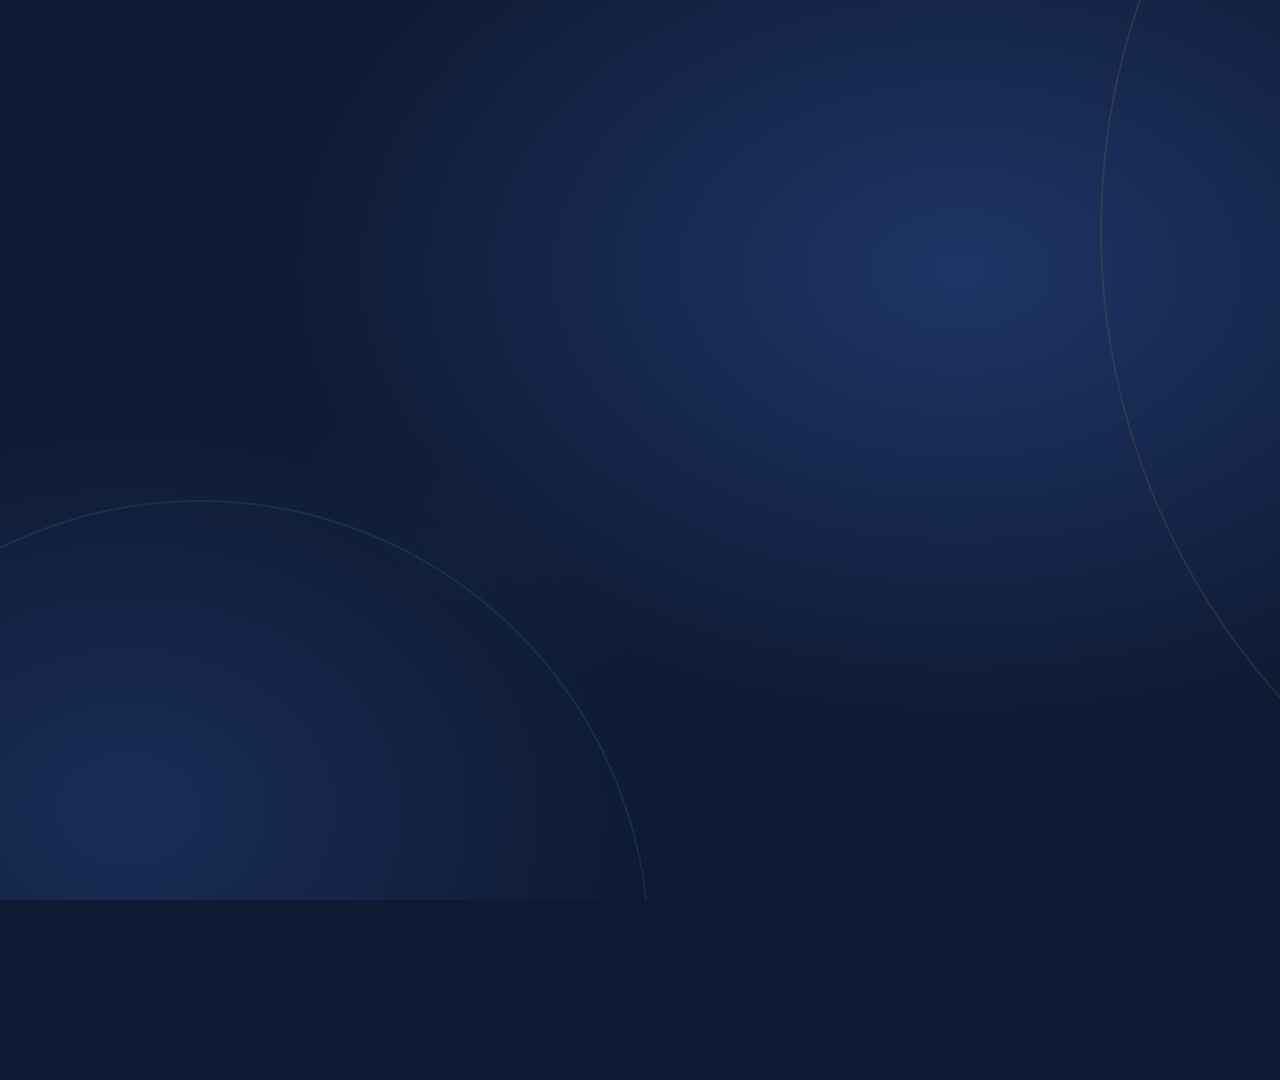
==== class-ad/ad.html @ 424519c0 "Add class operations promo motion graphic video Co-Authored-By: Claude Opus 5.5 <noreply@anthropic.c" ====
<!doctype html>
<html lang="ko">
<head>
<meta charset="utf-8">
<title>Class Ad</title>
<style>
@font-face{font-family:P;font-weight:400;src:url(node_modules/pretendard/dist/web/static/woff2/Pretendard-Regular.woff2)}
@font-face{font-family:P;font-weight:500;src:url(node_modules/pretendard/dist/web/static/woff2/Pretendard-Medium.woff2)}
@font-face{font-family:P;font-weight:700;src:url(node_modules/pretendard/dist/web/static/woff2/Pretendard-Bold.woff2)}
@font-face{font-family:P;font-weight:800;src:url(node_modules/pretendard/dist/web/static/woff2/Pretendard-ExtraBold.woff2)}
@font-face{font-family:P;font-weight:900;src:url(node_modules/pretendard/dist/web/static/woff2/Pretendard-Black.woff2)}
:root{
  --bg:#0E1A33; --bg2:#15264A; --ink:#F7F3EA; --mute:#9FB0CF;
  --gold:#F2B544; --mint:#3DD6A8; --coral:#FF7A59; --card:#FFFFFF; --cardink:#1B2540; --line:#E5E9F2;
}
*{box-sizing:border-box;margin:0;padding:0}
html,body{width:1920px;height:1080px;overflow:hidden;background:var(--bg)}
body{font-family:P,sans-serif;color:var(--ink);letter-spacing:-0.02em}
#stage{position:absolute;inset:0;overflow:hidden;
  background:radial-gradient(1200px 800px at 75% 30%, #1E3566 0%, transparent 60%),radial-gradient(900px 700px at 10% 90%, #1A2D57 0%, transparent 60%),var(--bg)}
.abs{position:absolute}
.scene{position:absolute;inset:0;opacity:0}
.center{left:50%;top:50%;transform:translate(-50%,-50%)}
.h1{font-size:96px;font-weight:900;line-height:1.15}
.h2{font-size:64px;font-weight:800;line-height:1.2}
.sub{font-size:36px;font-weight:500;color:var(--mute)}
.gold{color:var(--gold)} .mint{color:var(--mint)} .coral{color:var(--coral)}
.chip{display:inline-block;padding:18px 34px;border-radius:999px;font-size:34px;font-weight:700;background:#22345F;color:var(--ink);border:2px solid #34508A;white-space:nowrap}
.card{background:var(--card);color:var(--cardink);border-radius:28px;box-shadow:0 30px 80px rgba(0,0,0,.35)}
.win{width:1000px;height:640px;left:820px;top:240px;overflow:hidden}
.winbar{height:64px;border-bottom:2px solid var(--line);display:flex;align-items:center;padding:0 28px;gap:12px}
.dot{width:16px;height:16px;border-radius:50%;background:#E3E7EF}
.wintitle{margin-left:18px;font-size:24px;font-weight:700;color:#7A869E}
.pane{position:absolute;left:0;right:0;top:64px;bottom:0;padding:44px 52px;opacity:0}
.label{font-size:22px;font-weight:700;color:#8792A8;margin-bottom:10px}
.field{height:72px;border:2px solid var(--line);border-radius:16px;font-size:30px;font-weight:600;display:flex;align-items:center;padding:0 24px;margin-bottom:26px}
.btn{display:inline-flex;align-items:center;justify-content:center;height:76px;padding:0 44px;border-radius:18px;background:var(--bg2);color:#fff;font-size:30px;font-weight:800}
.caret{display:inline-block;width:3px;height:34px;background:var(--coral);margin-left:4px}
.steps{left:140px;top:420px}
.step{display:flex;align-items:center;gap:26px;height:96px;font-size:46px;font-weight:800;color:#4E6290}
.step .num{width:64px;height:64px;border-radius:50%;border:3px solid #34508A;display:flex;align-items:center;justify-content:center;font-size:26px;font-weight:800}
.sechead{left:140px;top:200px}
.sechead .tag{font-size:30px;font-weight:800;color:var(--gold);letter-spacing:.1em}
.sechead .t{font-size:84px;font-weight:900;margin-top:8px}
table{border-collapse:collapse}
.tt td{width:150px;height:84px;border:2px solid var(--line);position:relative;font-size:22px;font-weight:700;color:#8792A8;text-align:center}
.blk{position:absolute;inset:6px;border-radius:12px;color:#fff;font-size:22px;font-weight:800;display:flex;align-items:center;justify-content:center}
.cal td{width:118px;height:76px;text-align:center;font-size:28px;font-weight:700;color:#3A4560;position:relative}
.cal th{font-size:22px;color:#8792A8;font-weight:700;height:44px}
.calmark{position:absolute;left:50%;top:50%;width:60px;height:60px;margin:-30px 0 0 -30px;border-radius:50%;background:var(--coral)}
.row{display:flex;align-items:center;height:92px;border-bottom:2px solid var(--line);font-size:30px;font-weight:700;gap:22px}
.avatar{width:56px;height:56px;border-radius:50%;display:flex;align-items:center;justify-content:center;color:#fff;font-size:24px;font-weight:800}
.check{width:54px;height:54px;border-radius:50%;background:var(--mint);margin-left:auto;display:flex;align-items:center;justify-content:center}
.cert{width:760px;height:500px;left:120px;top:20px;background:#FFFDF6;border:3px solid #E8D9B0;border-radius:14px;color:#2B2A26;text-align:center;padding-top:56px}
.seal{width:200px;height:200px;border-radius:50%;position:absolute}
</style>
</head>
<body>
<div id="stage">

  <!-- background drifting rings -->
  <div id="ring1" class="abs" style="width:1400px;height:1400px;border-radius:50%;border:2px solid rgba(242,181,68,.10);left:1100px;top:-500px"></div>
  <div id="ring2" class="abs" style="width:900px;height:900px;border-radius:50%;border:2px solid rgba(61,214,168,.10);left:-300px;top:500px"></div>

  <!-- S1 hook -->
  <div id="s1" class="scene">
    <div id="s1chips"></div>
    <div id="s1t1" class="abs h2" style="left:0;right:0;top:390px;text-align:center">수련 과정 운영,</div>
    <div id="s1t2" class="abs h1" style="left:0;right:0;top:490px;text-align:center">아직도 <span class="coral">따로따로</span> 관리하세요?</div>
  </div>

  <!-- S2 reveal -->
  <div id="s2" class="scene">
    <div id="s2circle" class="abs" style="width:300px;height:300px;border-radius:50%;background:var(--gold);left:810px;top:390px"></div>
    <div id="s2t1" class="abs h1" style="left:0;right:0;top:400px;text-align:center;color:var(--bg)">이제, 하나로.</div>
    <div id="s2t2" class="abs sub" style="left:0;right:0;top:540px;text-align:center;color:#2A3352;font-weight:700">과정 개설부터 수료 인증까지 한 곳에서</div>
  </div>

  <!-- S3 course -->
  <div id="s3" class="scene">
    <div class="abs sechead"><div class="tag">01 · 과정</div><div class="t">과정 운영</div></div>
    <div class="abs steps" id="s3steps"></div>
    <div id="s3win" class="abs card win">
      <div class="winbar"><div class="dot"></div><div class="dot"></div><div class="dot"></div><div class="wintitle" id="s3title">새 과정 개설</div></div>
      <!-- 개설 -->
      <div class="pane" id="p_open">
        <div class="label">과정명</div>
        <div class="field"><span id="openName"></span><span class="caret" id="openCaret"></span></div>
        <div style="display:flex;gap:26px">
          <div style="flex:1"><div class="label">기간</div><div class="field" id="openPeriod" style="opacity:0">11.03 ~ 12.22 (8주)</div></div>
          <div style="flex:1"><div class="label">정원</div><div class="field" id="openCap" style="opacity:0">24명</div></div>
        </div>
        <div class="btn" id="openBtn">과정 개설하기</div>
        <div id="openDone" class="abs" style="right:52px;bottom:52px;font-size:28px;font-weight:800;color:var(--mint);opacity:0">개설 완료</div>
      </div>
      <!-- 안내 -->
      <div class="pane" id="p_info">
        <div style="font-size:40px;font-weight:900;margin-bottom:12px">요가 지도자 과정 3기 안내</div>
        <div style="font-size:26px;color:#6B7690;line-height:1.7;margin-bottom:26px">준비물 · 장소 · 첫 수업 안내를<br>수강생 전원에게 한 번에 보내드립니다.</div>
        <div id="infoMsgs"></div>
        <div id="infoSent" class="abs" style="left:52px;bottom:48px;font-size:30px;font-weight:800;color:var(--mint)">24명에게 발송 완료</div>
      </div>
      <!-- 시간표 -->
      <div class="pane" id="p_tt">
        <table class="tt" id="ttTable"></table>
      </div>
      <!-- 강의 일정 -->
      <div class="pane" id="p_cal" style="padding-top:28px">
        <div style="font-size:34px;font-weight:900;margin-bottom:6px">11월 강의 일정</div>
        <table class="cal" id="calTable"></table>
      </div>
    </div>
  </div>

  <!-- S4 students -->
  <div id="s4" class="scene">
    <div class="abs sechead"><div class="tag">02 · 수강생</div><div class="t">수강생 관리</div></div>
    <div class="abs steps" id="s4steps"></div>
    <div id="s4win" class="abs card win">
      <div class="winbar"><div class="dot"></div><div class="dot"></div><div class="dot"></div><div class="wintitle" id="s4title">수강생</div></div>
      <div class="pane" id="p_list" style="padding-top:20px">
        <div id="rows"></div>
        <div id="attRate" class="abs" style="right:52px;bottom:40px;font-size:30px;font-weight:800;color:#6B7690">출석률 <span id="attNum" style="color:var(--mint);font-size:44px">0</span><span style="color:var(--mint);font-size:44px">%</span></div>
      </div>
      <div class="pane" id="p_cert" style="background:#F3F0E6;padding:40px">
        <div class="abs cert" id="certCard">
          <div style="font-size:24px;letter-spacing:.5em;color:#9A8550;font-weight:700">CERTIFICATE</div>
          <div style="font-size:64px;font-weight:900;margin-top:14px">수 료 증</div>
          <div style="font-size:26px;color:#6E6A5E;margin-top:26px">성명 &nbsp;<b style="color:#2B2A26;font-size:34px">김하늘</b></div>
          <div style="font-size:24px;color:#6E6A5E;margin-top:20px;line-height:1.6">위 사람은 요가 지도자 과정 3기를<br>성실히 이수하였기에 이 증서를 수여합니다.</div>
          <div style="width:180px;height:2px;background:#E8D9B0;margin:30px auto 0"></div>
        </div>
        <div id="certStamp" class="abs seal" style="left:680px;top:360px;width:170px;height:170px;border:8px solid #D9483B;color:#D9483B;display:flex;align-items:center;justify-content:center;flex-direction:column;font-weight:900">
          <div style="font-size:26px">공인</div><div style="font-size:36px">인증</div>
        </div>
      </div>
    </div>
  </div>

  <!-- S5 features -->
  <div id="s5" class="scene">
    <div class="abs" id="s5head" style="left:0;right:0;top:110px;text-align:center"><span class="h2">이래서 <span class="gold">다릅니다</span></span></div>
    <!-- feature 1 -->
    <div id="f1" class="abs" style="left:170px;top:270px;width:760px;height:680px">
      <div id="phone" class="abs" style="left:40px;top:20px;width:320px;height:620px;border-radius:48px;background:#0A1226;border:10px solid #2A3A63;overflow:hidden">
        <div id="ph1" class="abs" style="inset:0;padding:60px 22px">
          <div style="font-size:18px;color:#7F8DAE;margin-bottom:14px">문자 메시지</div>
          <div style="background:#22345F;border-radius:20px;padding:20px;font-size:21px;line-height:1.5">[요가 지도자 과정]<br>출석 체크 링크입니다.<br><span id="linkTxt" style="color:var(--gold);text-decoration:underline">class.link/y3</span></div>
        </div>
        <div id="ph2" class="abs" style="inset:0;background:#fff;color:var(--cardink);display:flex;flex-direction:column;align-items:center;justify-content:center;opacity:0">
          <div id="phCheck" style="width:120px;height:120px;border-radius:50%;background:var(--mint);display:flex;align-items:center;justify-content:center">
            <svg width="64" height="64" viewBox="0 0 24 24"><path d="M5 12.5l4.5 4.5L19 7.5" fill="none" stroke="#fff" stroke-width="3" stroke-linecap="round" stroke-linejoin="round"/></svg>
          </div>
          <div style="font-size:30px;font-weight:900;margin-top:26px">출석 완료</div>
          <div style="font-size:20px;color:#7A869E;margin-top:8px">로그인 없이 바로</div>
        </div>
        <div id="tap" class="abs" style="width:70px;height:70px;border-radius:50%;background:rgba(242,181,68,.45);left:90px;top:186px;opacity:0"></div>
      </div>
      <div class="abs" style="left:410px;top:150px;width:380px">
        <div style="font-size:30px;font-weight:800;color:var(--gold)">특징 1</div>
        <div style="font-size:58px;font-weight:900;line-height:1.2;margin-top:10px">회원가입<br>필요 없음</div>
        <div style="font-size:28px;color:var(--mute);margin-top:22px;line-height:1.5">링크 하나로<br>등록·출석 끝</div>
        <div id="noSignup" class="chip" style="margin-top:30px;position:relative;font-size:28px;padding:14px 28px">회원가입 · 앱 설치<div id="strike" class="abs" style="left:18px;top:50%;height:4px;background:var(--coral);width:0"></div></div>
      </div>
    </div>
    <!-- feature 2 -->
    <div id="f2" class="abs" style="left:1010px;top:270px;width:760px;height:680px">
      <div id="bigseal" class="abs" style="left:30px;top:90px;width:360px;height:360px">
        <svg id="sealRot" width="360" height="360" viewBox="0 0 360 360" class="abs" style="left:0;top:0">
          <defs><path id="circ" d="M180,180 m-138,0 a138,138 0 1,1 276,0 a138,138 0 1,1 -276,0"/></defs>
          <circle cx="180" cy="180" r="172" fill="#F2B544"/>
          <circle cx="180" cy="180" r="160" fill="none" stroke="#0E1A33" stroke-width="3" stroke-dasharray="4 8"/>
          <text font-family="P" font-weight="800" font-size="24" fill="#0E1A33"><textPath href="#circ" textLength="850" lengthAdjust="spacing">OFFICIALLY CERTIFIED · 공인 인증서 · OFFICIALLY CERTIFIED · 공인 인증서 ·</textPath></text>
        </svg>
        <div class="abs" style="left:70px;top:70px;width:220px;height:220px;border-radius:50%;background:#0E1A33;display:flex;flex-direction:column;align-items:center;justify-content:center">
          <div style="font-size:30px;font-weight:800;color:var(--gold)">공인</div>
          <div style="font-size:54px;font-weight:900">인증서</div>
        </div>
        <div id="shine" class="abs" style="left:0;top:0;width:360px;height:360px;border-radius:50%;overflow:hidden">
          <div id="shineBar" class="abs" style="top:-40px;width:70px;height:440px;background:linear-gradient(90deg,transparent,rgba(255,255,255,.55),transparent);transform:rotate(25deg)"></div>
        </div>
      </div>
      <div class="abs" style="left:430px;top:150px;width:340px">
        <div style="font-size:30px;font-weight:800;color:var(--gold)">특징 2</div>
        <div style="font-size:58px;font-weight:900;line-height:1.2;margin-top:10px">공식 인정되는<br>인증서</div>
        <div style="font-size:28px;color:var(--mute);margin-top:22px;line-height:1.5">수료증 · 자격증<br>바로 발급</div>
      </div>
    </div>
  </div>

  <!-- S6 CTA -->
  <div id="s6" class="scene">
    <div id="s6t0" class="abs sub" style="left:0;right:0;top:300px;text-align:center">개설 · 안내 · 시간표 · 일정 · 등록 · 출석 · 인증</div>
    <div id="s6t1" class="abs h1" style="left:0;right:0;top:380px;text-align:center">수련 과정 운영,<br><span class="gold">이제 하나로 끝내세요</span></div>
    <div id="s6btn" class="abs" style="left:50%;top:700px;transform:translateX(-50%);padding:28px 64px;border-radius:999px;background:var(--gold);color:var(--bg);font-size:40px;font-weight:900;white-space:nowrap">지금 클래스 열기 →</div>
  </div>

</div>

<script>
const $ = id => document.getElementById(id);
const clamp = (v,a=0,b=1)=>Math.max(a,Math.min(b,v));
const lin = (t,a,b)=>clamp((t-a)/(b-a));
const eOut = x=>1-Math.pow(1-x,3);
const eIO = x=>x<.5?4*x*x*x:1-Math.pow(-2*x+2,3)/2;
const eBack = x=>{const c1=1.70158,c3=c1+1;return 1+c3*Math.pow(x-1,3)+c1*Math.pow(x-1,2)};
const P = (t,a,b,f=eOut)=>f(lin(t,a,b));
const mix=(a,b,p)=>a+(b-a)*p;
function st(el,{o,x=0,y=0,s=1,r=0,b=0}={}){
  if(typeof el==='string') el=$(el);
  if(o!==undefined) el.style.opacity=o;
  el.style.transform=`translate(${x}px,${y}px) scale(${s}) rotate(${r}deg)`;
  el.style.filter=b?`blur(${b}px)`:'';
}
// scene visibility envelope
const env=(t,a,b,fi=.35,fo=.35)=>Math.min(lin(t,a,a+fi),1-lin(t,b-fo,b));

// ---------- build dynamic DOM ----------
const chipWords=['엑셀 명단','단톡방 공지','종이 출석부','수기 시간표','수료증 양식','개별 회원가입','문자 안내','일정 캘린더'];
const chipPos=[[180,150],[1400,170],[90,760],[1450,800],[760,120],[620,860],[1600,480],[120,450]];
$('s1chips').innerHTML=chipWords.map((w,i)=>`<div class="abs chip" id="c${i}" style="left:${chipPos[i][0]}px;top:${chipPos[i][1]}px">${w}</div>`).join('');

const s3Steps=['개설','안내','시간표','강의 일정'];
const s4Steps=['등록','출석','인증'];
const mkSteps=(id,arr,pre)=>$(id).innerHTML=arr.map((s,i)=>`<div class="step" id="${pre}${i}"><div class="num">${i+1}</div>${s}</div>`).join('');
mkSteps('s3steps',s3Steps,'a'); mkSteps('s4steps',s4Steps,'b');

$('infoMsgs').innerHTML=['준비물: 요가매트, 편한 복장','장소: 2층 수련실','첫 수업: 11월 3일(월) 오전 10시'].map((m,i)=>
  `<div id="im${i}" style="display:flex;align-items:center;gap:16px;font-size:28px;font-weight:700;height:64px"><div style="width:14px;height:14px;border-radius:50%;background:var(--gold)"></div>${m}</div>`).join('');

const days=['','월','화','수','목','금'];
const times=['10:00','14:00','19:00'];
const blocks={ '0-1':['아사나 기초','#5B7CFA'],'0-3':['호흡법','#3DD6A8'],'1-2':['해부학','#FF7A59'],'1-4':['명상','#F2B544'],'2-1':['티칭 실습','#9B6CF6'],'2-5':['아사나 심화','#5B7CFA'],'0-5':['철학','#3DD6A8'],'2-3':['티칭 실습','#9B6CF6']};
let tt='<tr>'+days.map(d=>`<td style="height:60px;color:#3A4560">${d}</td>`).join('')+'</tr>';
const blkIds=[];
times.forEach((tm,r)=>{tt+='<tr>';days.forEach((d,c)=>{
  if(c===0){tt+=`<td>${tm}</td>`;return;}
  const k=`${r}-${c}`; if(blocks[k]){blkIds.push(`bk${k}`);tt+=`<td><div class="blk" id="bk${k}" style="background:${blocks[k][1]}">${blocks[k][0]}</div></td>`}else tt+='<td></td>';
});tt+='</tr>'});
$('ttTable').innerHTML=tt;

// November 2026 starts on Sunday
let cal='<tr>'+['일','월','화','수','목','금','토'].map(d=>`<th>${d}</th>`).join('')+'</tr>';
const lectureDays=[3,5,10,12,17,19,24,26];
for(let w=0;w<5;w++){cal+='<tr>';for(let d=0;d<7;d++){const n=w*7+d+1;
  if(n>30){cal+='<td></td>';continue;}
  const L=lectureDays.indexOf(n);
  cal+=`<td>${L>=0?`<div class="calmark" id="cm${L}"></div>`:''}<span style="position:relative" id="cn${n}">${n}</span></td>`}cal+='</tr>'}
$('calTable').innerHTML=cal;

const people=[['김하늘','#5B7CFA'],['이서준','#FF7A59'],['박지우','#3DD6A8'],['최민서','#9B6CF6'],['정예린','#F2B544']];
$('rows').innerHTML=people.map((p,i)=>`<div class="row" id="rw${i}"><div class="avatar" style="background:${p[1]}">${p[0][0]}</div>${p[0]}<span style="font-size:22px;color:#8792A8;font-weight:600">요가 지도자 3기</span>
  <div class="check" id="ck${i}"><svg width="30" height="30" viewBox="0 0 24 24"><path d="M5 12.5l4.5 4.5L19 7.5" fill="none" stroke="#fff" stroke-width="3.2" stroke-linecap="round" stroke-linejoin="round"/></svg></div></div>`).join('');

// ---------- timeline ----------
const T={s1:[0,3.8],s2:[3.6,6.6],s3:[6.4,15.4],s4:[15.2,23.2],s5:[23,29.2],s6:[29,34]};
const DURATION=34;

function stepList(t,pre,n,starts){
  for(let i=0;i<n;i++){
    const el=$(pre+i);
    const appear=P(t,starts[0]-0.6+i*0.12,starts[0]-0.2+i*0.12);
    const active=t>=starts[i]&&(i===n-1||t<starts[i+1]);
    const done=t>=(starts[i+1]??1e9);
    st(el,{o:appear,x:mix(-40,0,appear)});
    el.style.color=active?'#F7F3EA':done?'#8DA0C8':'#4E6290';
    const num=el.firstChild;
    num.style.background=active?'var(--gold)':done?'#34508A':'transparent';
    num.style.borderColor=active?'var(--gold)':'#34508A';
    num.style.color=active?'#0E1A33':'inherit';
    el.style.transform+=` scale(${active?1.04:1})`;
  }
}
function pane(t,id,a,b){const o=env(t,a,b,.3,.3);st(id,{o,y:mix(30,0,eOut(lin(t,a,a+.4)))});return o}

function render(t){
  // bg
  st('ring1',{x:Math.sin(t*.3)*40,y:Math.cos(t*.25)*30,r:t*3});
  st('ring2',{x:Math.cos(t*.2)*50,y:Math.sin(t*.3)*30});

  // ---- S1
  let o=env(t,...T.s1,.2,.3); $('s1').style.opacity=o;
  if(o>0){
    const suck=P(t,3.0,3.6,eIO);
    chipWords.forEach((w,i)=>{
      const a=P(t,.1+i*.09,.6+i*.09,eBack);
      const [cx,cy]=chipPos[i];
      const jx=Math.sin(t*2.2+i)*14, jy=Math.cos(t*1.8+i*2)*12;
      st('c'+i,{o:a*(1-suck)*.95,x:jx+(960-cx-120)*suck,y:jy+(540-cy-30)*suck,s:mix(.6,1,a)*(1-suck*.7),r:Math.sin(t+i)*6});
    });
    const a1=P(t,.5,1.1),a2=P(t,1.0,1.6,eBack);
    st('s1t1',{o:a1*(1-suck),y:mix(40,0,a1)});
    st('s1t2',{o:clamp(a2)*(1-suck),y:mix(50,0,a2),s:1-suck*.2});
  }
  // ---- S2
  o=env(t,...T.s2,.1,.3); $('s2').style.opacity=o;
  if(o>0){
    const g=P(t,3.6,4.4,eIO);
    st('s2circle',{s:mix(.05,9,g)});
    const a1=P(t,4.2,4.8,eBack),a2=P(t,4.8,5.4);
    st('s2t1',{o:clamp(a1),s:mix(.8,1,a1)});
    st('s2t2',{o:a2,y:mix(30,0,a2)});
  }
  // stage bg flip to gold during s2
  // ---- S3
  o=env(t,...T.s3); $('s3').style.opacity=o;
  if(o>0){
    const S=[7.0,9.2,11.2,13.2];
    stepList(t,'a',4,S);
    const w=P(t,6.5,7.1,eBack); st('s3win',{o:clamp(w),y:mix(80,0,w),s:mix(.94,1,w)});
    $('s3title').textContent=['새 과정 개설','과정 안내','주간 시간표','강의 일정'][t<S[1]?0:t<S[2]?1:t<S[3]?2:3];
    // 개설
    if(pane(t,'p_open',6.8,S[1])>0){
      const name='요가 지도자 과정 3기'; const k=Math.floor(name.length*lin(t,7.1,8.0));
      $('openName').textContent=name.slice(0,k);
      $('openCaret').style.opacity=(Math.floor(t*3)%2||t<8)?1:0;
      st('openPeriod',{o:P(t,8.0,8.3),x:mix(-20,0,P(t,8.0,8.3))});
      st('openCap',{o:P(t,8.15,8.45),x:mix(-20,0,P(t,8.15,8.45))});
      const press=lin(t,8.55,8.65)-lin(t,8.65,8.8);
      st('openBtn',{s:1-press*.08});
      $('openBtn').style.background=t>8.6?'var(--mint)':'var(--bg2)';
      const d=P(t,8.7,9.0,eBack); st('openDone',{o:clamp(d),s:mix(.6,1,d)});
    }
    // 안내
    if(pane(t,'p_info',S[1],S[2])>0){
      for(let i=0;i<3;i++){const a=P(t,S[1]+.3+i*.2,S[1]+.6+i*.2);st('im'+i,{o:a,x:mix(-30,0,a)});}
      const s=P(t,S[1]+1.1,S[1]+1.4,eBack); st('infoSent',{o:clamp(s),y:mix(20,0,s)});
    }
    // 시간표
    if(pane(t,'p_tt',S[2],S[3])>0){
      blkIds.forEach((id,i)=>{const a=P(t,S[2]+.25+i*.12,S[2]+.55+i*.12,eBack);st(id,{o:clamp(a),s:mix(.3,1,a)})});
    }
    // 강의 일정
    if(pane(t,'p_cal',S[3],T.s3[1])>0){
      lectureDays.forEach((n,i)=>{const a=P(t,S[3]+.25+i*.13,S[3]+.55+i*.13,eBack);st('cm'+i,{o:clamp(a),s:mix(.2,1,a)});$('cn'+n).style.color=a>.5?'#fff':'#3A4560'});
    }
  }
  // ---- S4
  o=env(t,...T.s4); $('s4').style.opacity=o;
  if(o>0){
    const S=[15.8,18.4,20.8];
    stepList(t,'b',3,S);
    const w=P(t,15.3,15.9,eBack); st('s4win',{o:clamp(w),y:mix(80,0,w),s:mix(.94,1,w)});
    $('s4title').textContent=t<S[1]?'수강생 등록':t<S[2]?'출석 체크':'수료 인증';
    if(pane(t,'p_list',15.6,S[2])>0){
      people.forEach((p,i)=>{
        const a=P(t,S[0]+.2+i*.3,S[0]+.6+i*.3,eBack); st('rw'+i,{o:clamp(a),x:mix(60,0,a)});
        const c=P(t,S[1]+.2+i*.3,S[1]+.5+i*.3,eBack); st('ck'+i,{o:clamp(c),s:mix(0,1,c)});
      });
      const r=P(t,S[1],S[1]+1.8); $('attNum').textContent=Math.round(100*r);
      st('attRate',{o:P(t,S[1],S[1]+.3)});
    }
    if(pane(t,'p_cert',S[2],T.s4[1])>0){
      const c=P(t,S[2]+.1,S[2]+.7,eBack); st('certCard',{o:clamp(c),y:mix(200,0,c),r:mix(-4,0,c)});
      const s=lin(t,S[2]+.9,S[2]+1.15);
      st('certStamp',{o:s>0?1:0,s:mix(2.4,1,eOut(s)),r:-14});
    }
  }
  // ---- S5
  o=env(t,...T.s5); $('s5').style.opacity=o;
  if(o>0){
    const h=P(t,23.1,23.6); st('s5head',{o:h,y:mix(-30,0,h)});
    const f1=P(t,23.4,24.0,eBack); st('f1',{o:clamp(f1),y:mix(60,0,f1)});
    const tap=lin(t,24.6,25.1); st('tap',{o:tap>0&&tap<1?1-tap:0,s:mix(.4,1.6,tap)});
    st('ph2',{o:P(t,25.0,25.3)}); const ck=P(t,25.2,25.6,eBack); st('phCheck',{s:mix(0,1,ck)});
    $('strike').style.width=(P(t,25.5,25.9)*92)+'%';
    const f2=P(t,26.0,26.6,eBack); st('f2',{o:clamp(f2),y:mix(60,0,f2)});
    const sl=P(t,26.2,27.0,eBack); st('bigseal',{s:mix(.3,1,sl),r:mix(-90,0,sl)});
    st('sealRot',{r:t*12});
    $('shineBar').style.left=mix(-120,420,lin(t,27.2,28.0))+'px';
  }
  // ---- S6
  o=env(t,T.s6[0],T.s6[1]+1,.4,.1); $('s6').style.opacity=o;
  if(o>0){
    const a0=P(t,29.3,29.9), a1=P(t,29.6,30.3,eBack), a2=P(t,30.4,31.0,eBack);
    st('s6t0',{o:a0,y:mix(20,0,a0)});
    st('s6t1',{o:clamp(a1),s:mix(.9,1,a1)});
    const pulse=t>31?1+Math.sin((t-31)*4)*.025:1;
    st('s6btn',{o:clamp(a2),y:mix(40,0,a2),s:mix(.8,1,a2)*pulse,x:-0});
    $('s6btn').style.transform='translateX(-50%) '+$('s6btn').style.transform;
  }
}
window.render=render; window.DURATION=DURATION;
document.fonts.ready.then(()=>{window.READY=true});
render(0);
</script>
</body>
</html>
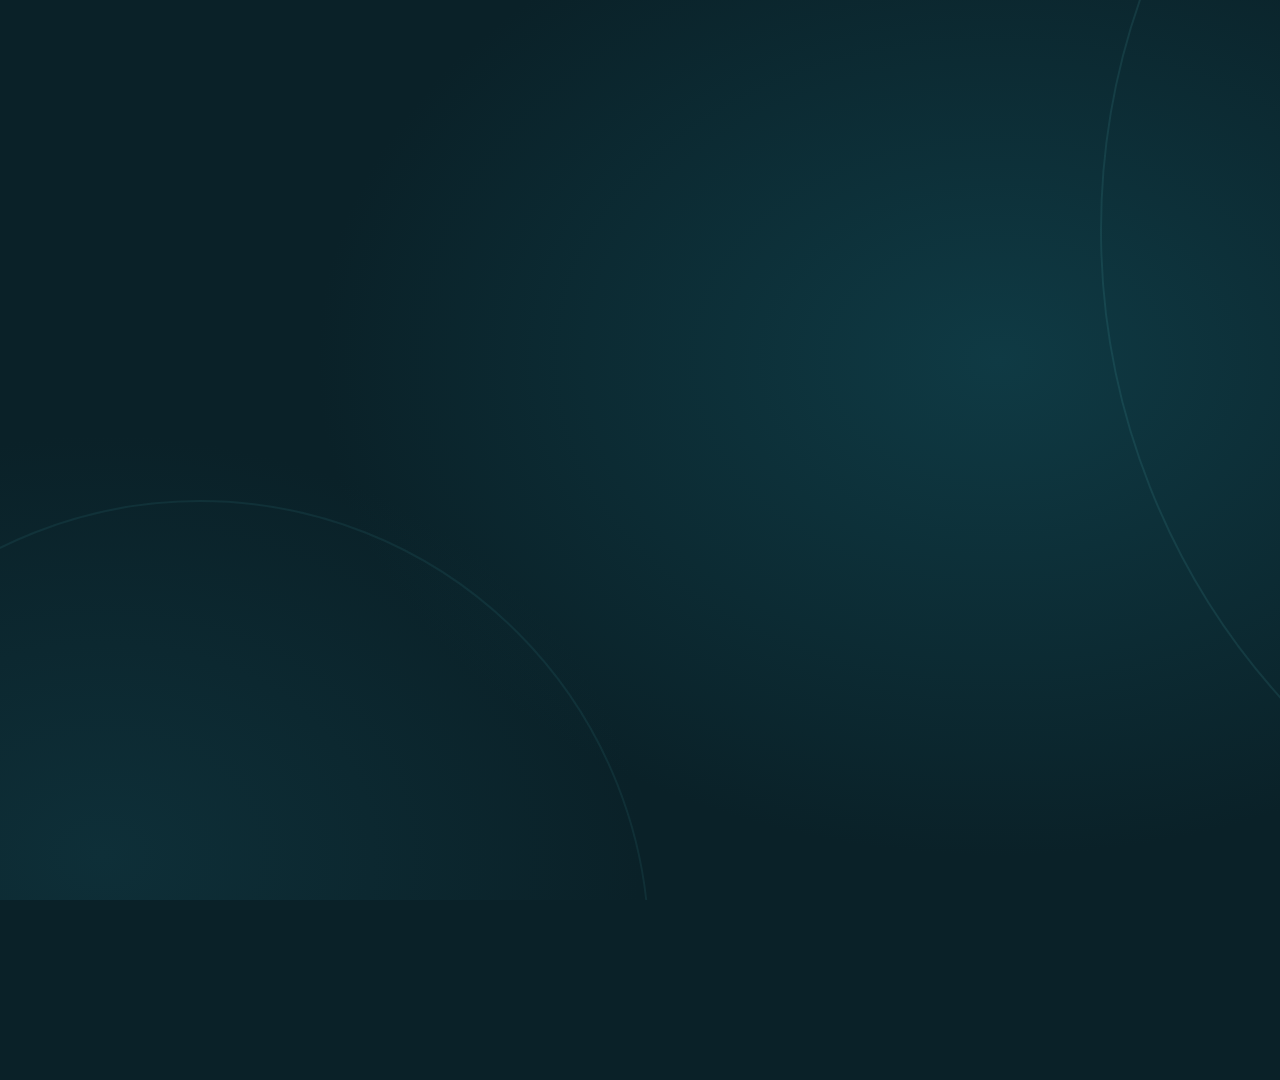
==== commit e13954f8: "Rework promo video around the Lineup Nine app and 사당수련원 content Co-Authored-By: Claude Opus 5.5 <nor" ====
--- a/class-ad/ad.html
+++ b/class-ad/ad.html
@@ -2,7 +2,7 @@
 <html lang="ko">
 <head>
 <meta charset="utf-8">
-<title>Class Ad</title>
+<title>Lineup Nine Ad</title>
 <style>
 @font-face{font-family:P;font-weight:400;src:url(node_modules/pretendard/dist/web/static/woff2/Pretendard-Regular.woff2)}
 @font-face{font-family:P;font-weight:500;src:url(node_modules/pretendard/dist/web/static/woff2/Pretendard-Medium.woff2)}
@@ -10,57 +10,70 @@
 @font-face{font-family:P;font-weight:800;src:url(node_modules/pretendard/dist/web/static/woff2/Pretendard-ExtraBold.woff2)}
 @font-face{font-family:P;font-weight:900;src:url(node_modules/pretendard/dist/web/static/woff2/Pretendard-Black.woff2)}
 :root{
-  --bg:#0E1A33; --bg2:#15264A; --ink:#F7F3EA; --mute:#9FB0CF;
-  --gold:#F2B544; --mint:#3DD6A8; --coral:#FF7A59; --card:#FFFFFF; --cardink:#1B2540; --line:#E5E9F2;
+  /* Lineup Nine brand teal sampled from the app recording */
+  --bg:#0A2128; --ink:#F4FAFA; --mute:#93B4BA;
+  --teal:#22B0B7; --teal2:#5FD3D8; --coral:#FF6B5B; --red:#D9483B;
+  --app:#F9F9F9; --appink:#1E2328; --appmute:#7C858C; --line:#E7EAEC;
 }
 *{box-sizing:border-box;margin:0;padding:0}
 html,body{width:1920px;height:1080px;overflow:hidden;background:var(--bg)}
 body{font-family:P,sans-serif;color:var(--ink);letter-spacing:-0.02em}
 #stage{position:absolute;inset:0;overflow:hidden;
-  background:radial-gradient(1200px 800px at 75% 30%, #1E3566 0%, transparent 60%),radial-gradient(900px 700px at 10% 90%, #1A2D57 0%, transparent 60%),var(--bg)}
+  background:radial-gradient(1100px 800px at 78% 40%, #0F3A44 0%, transparent 62%),radial-gradient(900px 700px at 8% 95%, #0E2F38 0%, transparent 60%),var(--bg)}
 .abs{position:absolute}
 .scene{position:absolute;inset:0;opacity:0}
-.center{left:50%;top:50%;transform:translate(-50%,-50%)}
 .h1{font-size:96px;font-weight:900;line-height:1.15}
 .h2{font-size:64px;font-weight:800;line-height:1.2}
 .sub{font-size:36px;font-weight:500;color:var(--mute)}
-.gold{color:var(--gold)} .mint{color:var(--mint)} .coral{color:var(--coral)}
-.chip{display:inline-block;padding:18px 34px;border-radius:999px;font-size:34px;font-weight:700;background:#22345F;color:var(--ink);border:2px solid #34508A;white-space:nowrap}
-.card{background:var(--card);color:var(--cardink);border-radius:28px;box-shadow:0 30px 80px rgba(0,0,0,.35)}
-.win{width:1000px;height:640px;left:820px;top:240px;overflow:hidden}
-.winbar{height:64px;border-bottom:2px solid var(--line);display:flex;align-items:center;padding:0 28px;gap:12px}
-.dot{width:16px;height:16px;border-radius:50%;background:#E3E7EF}
-.wintitle{margin-left:18px;font-size:24px;font-weight:700;color:#7A869E}
-.pane{position:absolute;left:0;right:0;top:64px;bottom:0;padding:44px 52px;opacity:0}
-.label{font-size:22px;font-weight:700;color:#8792A8;margin-bottom:10px}
-.field{height:72px;border:2px solid var(--line);border-radius:16px;font-size:30px;font-weight:600;display:flex;align-items:center;padding:0 24px;margin-bottom:26px}
-.btn{display:inline-flex;align-items:center;justify-content:center;height:76px;padding:0 44px;border-radius:18px;background:var(--bg2);color:#fff;font-size:30px;font-weight:800}
-.caret{display:inline-block;width:3px;height:34px;background:var(--coral);margin-left:4px}
-.steps{left:140px;top:420px}
-.step{display:flex;align-items:center;gap:26px;height:96px;font-size:46px;font-weight:800;color:#4E6290}
-.step .num{width:64px;height:64px;border-radius:50%;border:3px solid #34508A;display:flex;align-items:center;justify-content:center;font-size:26px;font-weight:800}
-.sechead{left:140px;top:200px}
-.sechead .tag{font-size:30px;font-weight:800;color:var(--gold);letter-spacing:.1em}
+.teal{color:var(--teal2)} .coral{color:var(--coral)}
+.chip{display:inline-block;padding:18px 34px;border-radius:999px;font-size:34px;font-weight:700;background:#123742;color:var(--ink);border:2px solid #22505C;white-space:nowrap}
+
+/* left column */
+.sechead{left:150px;top:170px}
+.sechead .tag{font-size:30px;font-weight:800;color:var(--teal2);letter-spacing:.1em}
 .sechead .t{font-size:84px;font-weight:900;margin-top:8px}
-table{border-collapse:collapse}
-.tt td{width:150px;height:84px;border:2px solid var(--line);position:relative;font-size:22px;font-weight:700;color:#8792A8;text-align:center}
-.blk{position:absolute;inset:6px;border-radius:12px;color:#fff;font-size:22px;font-weight:800;display:flex;align-items:center;justify-content:center}
-.cal td{width:118px;height:76px;text-align:center;font-size:28px;font-weight:700;color:#3A4560;position:relative}
-.cal th{font-size:22px;color:#8792A8;font-weight:700;height:44px}
-.calmark{position:absolute;left:50%;top:50%;width:60px;height:60px;margin:-30px 0 0 -30px;border-radius:50%;background:var(--coral)}
-.row{display:flex;align-items:center;height:92px;border-bottom:2px solid var(--line);font-size:30px;font-weight:700;gap:22px}
-.avatar{width:56px;height:56px;border-radius:50%;display:flex;align-items:center;justify-content:center;color:#fff;font-size:24px;font-weight:800}
-.check{width:54px;height:54px;border-radius:50%;background:var(--mint);margin-left:auto;display:flex;align-items:center;justify-content:center}
-.cert{width:760px;height:500px;left:120px;top:20px;background:#FFFDF6;border:3px solid #E8D9B0;border-radius:14px;color:#2B2A26;text-align:center;padding-top:56px}
-.seal{width:200px;height:200px;border-radius:50%;position:absolute}
+.steps{left:150px;top:400px}
+.step{display:flex;align-items:center;gap:26px;height:96px;font-size:46px;font-weight:800;color:#3F6670}
+.step .num{width:64px;height:64px;border-radius:50%;border:3px solid #22505C;display:flex;align-items:center;justify-content:center;font-size:26px;font-weight:800}
+.cap{left:150px;top:820px;width:820px;font-size:36px;font-weight:600;color:var(--mute);line-height:1.45}
+.cap b{color:var(--ink);font-weight:800}
+
+/* phone */
+#phone{left:1250px;top:60px;width:460px;height:960px;border-radius:64px;background:#05141A;border:12px solid #1D3D46;box-shadow:0 40px 100px rgba(0,0,0,.5);opacity:0}
+#screen{position:absolute;inset:0;border-radius:52px;overflow:hidden;background:var(--app);color:var(--appink)}
+.sbar{position:absolute;left:0;right:0;top:0;height:44px;background:#fff;display:flex;align-items:center;justify-content:space-between;padding:0 34px;font-size:17px;font-weight:700}
+.ahead{position:absolute;left:0;right:0;top:44px;height:62px;background:#fff;border-bottom:1px solid var(--line);display:flex;align-items:center;justify-content:center;font-size:21px;font-weight:700}
+.ahead .back{position:absolute;left:24px;color:var(--teal);font-size:26px}
+.tabbar{position:absolute;left:0;right:0;bottom:0;height:84px;background:#fff;border-top:1px solid var(--line);display:flex;justify-content:space-around;align-items:center;padding-bottom:10px;font-size:14px;color:var(--appmute)}
+.tabbar div{text-align:center}
+.tabbar .on{color:var(--teal)}
+.content{position:absolute;left:0;right:0;top:106px;bottom:84px;overflow:hidden}
+.pane{position:absolute;inset:0;opacity:0}
+.heart{font-size:16px;color:var(--teal);font-weight:700}
+.ttl{font-size:30px;font-weight:800;margin:6px 0 16px}
+ul.b{padding-left:24px;font-size:20px;line-height:1.75;color:#2A3036}
+.tbtn{height:52px;border-radius:10px;display:flex;align-items:center;justify-content:center;font-size:19px;font-weight:700}
+.ico{width:44px;height:44px;border-radius:50%;background:#E3F5F6;display:flex;align-items:center;justify-content:center}
+.toast{position:absolute;left:50%;bottom:24px;transform:translateX(-50%);white-space:nowrap;background:#1E2328;color:#fff;padding:14px 24px;border-radius:999px;font-size:19px;font-weight:700;opacity:0}
+table.tt{border-collapse:collapse;width:100%;font-size:15px;text-align:center}
+.tt td,.tt th{border:1px solid #9EB3C8;height:58px;padding:2px}
+.tt th{background:#C9D9EA;height:40px;font-weight:700}
+.tt td.k{background:#DCE7F2;font-weight:700}
+.sl{background:#fff;border-radius:14px;padding:16px 20px;margin-bottom:12px;box-shadow:0 2px 10px rgba(0,0,0,.05)}
+.sl .h{font-size:23px;font-weight:800;display:flex;align-items:center;gap:10px}
+.sl .h span{font-size:14px;font-weight:700;color:#fff;background:var(--teal);border-radius:6px;padding:3px 8px}
+.sl .d{font-size:17px;color:var(--appmute);margin-top:6px;line-height:1.5}
+.lrow{padding:16px 24px;border-bottom:1px solid rgba(255,255,255,.25);color:#fff}
+.lrow .a{font-size:19px;font-weight:700}
+.lrow .s{font-size:16px;opacity:.9;margin-top:4px;display:flex;align-items:center;gap:8px}
+.badge{display:inline-block;font-size:13px;font-weight:800;border-radius:6px;padding:3px 8px}
 </style>
 </head>
 <body>
 <div id="stage">
 
-  <!-- background drifting rings -->
-  <div id="ring1" class="abs" style="width:1400px;height:1400px;border-radius:50%;border:2px solid rgba(242,181,68,.10);left:1100px;top:-500px"></div>
-  <div id="ring2" class="abs" style="width:900px;height:900px;border-radius:50%;border:2px solid rgba(61,214,168,.10);left:-300px;top:500px"></div>
+  <div id="ring1" class="abs" style="width:1400px;height:1400px;border-radius:50%;border:2px solid rgba(95,211,216,.10);left:1100px;top:-500px"></div>
+  <div id="ring2" class="abs" style="width:900px;height:900px;border-radius:50%;border:2px solid rgba(95,211,216,.08);left:-300px;top:500px"></div>
 
   <!-- S1 hook -->
   <div id="s1" class="scene">
@@ -69,119 +82,186 @@
     <div id="s1t2" class="abs h1" style="left:0;right:0;top:490px;text-align:center">아직도 <span class="coral">따로따로</span> 관리하세요?</div>
   </div>
 
-  <!-- S2 reveal -->
+  <!-- S2 brand reveal -->
   <div id="s2" class="scene">
-    <div id="s2circle" class="abs" style="width:300px;height:300px;border-radius:50%;background:var(--gold);left:810px;top:390px"></div>
-    <div id="s2t1" class="abs h1" style="left:0;right:0;top:400px;text-align:center;color:var(--bg)">이제, 하나로.</div>
-    <div id="s2t2" class="abs sub" style="left:0;right:0;top:540px;text-align:center;color:#2A3352;font-weight:700">과정 개설부터 수료 인증까지 한 곳에서</div>
-  </div>
-
-  <!-- S3 course -->
+    <div id="s2circle" class="abs" style="width:300px;height:300px;border-radius:50%;background:var(--teal);left:810px;top:390px"></div>
+    <div id="s2t1" class="abs" style="left:0;right:0;top:370px;text-align:center;font-size:130px;font-weight:900;color:#fff;letter-spacing:-0.03em">Lineup Nine<span style="color:#0A2128">*</span></div>
+    <div id="s2t2" class="abs" style="left:0;right:0;top:560px;text-align:center;font-size:42px;font-weight:700;color:#06343A">과정 개설부터 수료 인증까지, 한 곳에서</div>
+  </div>
+
+  <!-- S3 left: course -->
   <div id="s3" class="scene">
     <div class="abs sechead"><div class="tag">01 · 과정</div><div class="t">과정 운영</div></div>
     <div class="abs steps" id="s3steps"></div>
-    <div id="s3win" class="abs card win">
-      <div class="winbar"><div class="dot"></div><div class="dot"></div><div class="dot"></div><div class="wintitle" id="s3title">새 과정 개설</div></div>
-      <!-- 개설 -->
-      <div class="pane" id="p_open">
-        <div class="label">과정명</div>
-        <div class="field"><span id="openName"></span><span class="caret" id="openCaret"></span></div>
-        <div style="display:flex;gap:26px">
-          <div style="flex:1"><div class="label">기간</div><div class="field" id="openPeriod" style="opacity:0">11.03 ~ 12.22 (8주)</div></div>
-          <div style="flex:1"><div class="label">정원</div><div class="field" id="openCap" style="opacity:0">24명</div></div>
-        </div>
-        <div class="btn" id="openBtn">과정 개설하기</div>
-        <div id="openDone" class="abs" style="right:52px;bottom:52px;font-size:28px;font-weight:800;color:var(--mint);opacity:0">개설 완료</div>
-      </div>
-      <!-- 안내 -->
-      <div class="pane" id="p_info">
-        <div style="font-size:40px;font-weight:900;margin-bottom:12px">요가 지도자 과정 3기 안내</div>
-        <div style="font-size:26px;color:#6B7690;line-height:1.7;margin-bottom:26px">준비물 · 장소 · 첫 수업 안내를<br>수강생 전원에게 한 번에 보내드립니다.</div>
-        <div id="infoMsgs"></div>
-        <div id="infoSent" class="abs" style="left:52px;bottom:48px;font-size:30px;font-weight:800;color:var(--mint)">24명에게 발송 완료</div>
-      </div>
-      <!-- 시간표 -->
-      <div class="pane" id="p_tt">
-        <table class="tt" id="ttTable"></table>
-      </div>
-      <!-- 강의 일정 -->
-      <div class="pane" id="p_cal" style="padding-top:28px">
-        <div style="font-size:34px;font-weight:900;margin-bottom:6px">11월 강의 일정</div>
-        <table class="cal" id="calTable"></table>
-      </div>
-    </div>
-  </div>
-
-  <!-- S4 students -->
+    <div class="abs cap" id="cap3"></div>
+  </div>
+  <!-- S4 left: students -->
   <div id="s4" class="scene">
     <div class="abs sechead"><div class="tag">02 · 수강생</div><div class="t">수강생 관리</div></div>
     <div class="abs steps" id="s4steps"></div>
-    <div id="s4win" class="abs card win">
-      <div class="winbar"><div class="dot"></div><div class="dot"></div><div class="dot"></div><div class="wintitle" id="s4title">수강생</div></div>
-      <div class="pane" id="p_list" style="padding-top:20px">
-        <div id="rows"></div>
-        <div id="attRate" class="abs" style="right:52px;bottom:40px;font-size:30px;font-weight:800;color:#6B7690">출석률 <span id="attNum" style="color:var(--mint);font-size:44px">0</span><span style="color:var(--mint);font-size:44px">%</span></div>
+    <div class="abs cap" id="cap4"></div>
+  </div>
+
+  <!-- shared phone for S3 + S4 -->
+  <div id="phone" class="abs">
+    <div id="screen">
+      <div class="sbar"><span>09:16</span><span>LTE ▮▮▮</span></div>
+      <div class="ahead"><span class="back" id="aback">←</span><span id="atitle">국선도</span></div>
+      <div class="content">
+
+        <!-- 개설: class page -->
+        <div class="pane" id="p_class">
+          <div id="hero" class="abs" style="left:0;right:0;top:0;height:150px;background:url(assets/hero.jpg) center/cover"></div>
+          <div id="clsCard" class="abs" style="left:20px;right:20px;top:100px;display:flex;gap:18px;align-items:flex-start">
+            <div style="width:118px;height:118px;border-radius:14px;background:#fff;box-shadow:0 4px 14px rgba(0,0,0,.12);padding:12px">
+              <div style="height:8px;width:70%;background:#C7CDD3;margin:4px auto 8px;border-radius:2px"></div>
+              <div style="height:62px;background:repeating-linear-gradient(0deg,#DCE7F2 0 9px,#fff 9px 11px),#fff;border:1px solid #C9D9EA"></div>
+            </div>
+            <div style="padding-top:62px">
+              <div style="font-size:28px;font-weight:800"><span id="clsName"></span><span id="clsCaret" style="display:inline-block;width:2px;height:26px;background:var(--teal);margin-left:3px;vertical-align:-3px"></span></div>
+              <div style="font-size:17px;color:var(--appmute);margin-top:6px"><span id="clsSub">0</span> sublines <span id="clsPpl">0</span> people</div>
+              <div style="font-size:17px;color:var(--appmute)">Class* · 사당수련원</div>
+            </div>
+          </div>
+          <div class="abs" id="icons" style="left:0;right:0;top:282px;display:flex;justify-content:center;gap:16px"></div>
+          <div class="abs" style="left:24px;right:24px;top:356px">
+            <div class="tbtn" id="btnRole" style="border:1.5px solid #D5DADF;background:#fff">Explore more after get a Role</div>
+            <div class="tbtn" id="btnJoin" style="background:var(--teal);color:#fff;margin-top:14px">Join of this, ask class Master.</div>
+          </div>
+          <div class="toast" id="tOpen">✓ Class 개설 완료</div>
+        </div>
+
+        <!-- 안내 -->
+        <div class="pane" id="p_info" style="padding:22px 26px">
+          <div class="heart">♡ 0</div>
+          <div class="ttl">국선도 사당수련원</div>
+          <ul class="b" id="infoList">
+            <li>전화: 02-591-1309</li>
+            <li>주소: 서울시 관악구 사당로 307 장덕빌딩 5층</li>
+            <li>위치: 이수역 사거리(1층 올리브영)</li>
+            <li>지하철: 4호선 13번, 7호선 11번 출구</li>
+          </ul>
+          <div id="shareCard" class="abs" style="left:0;right:0;top:330px;height:96px;background:var(--teal);display:flex;align-items:center;padding:0 24px;gap:16px;color:#fff">
+            <div style="width:56px;height:56px;border-radius:50%;background:url(assets/hero.jpg) 30% center/cover;border:2px solid #fff"></div>
+            <div><div style="font-size:20px;font-weight:700">국선도 Lineup Nine *</div><div style="font-size:15px;opacity:.85">사당수련원</div></div>
+            <div id="shareIco" style="margin-left:auto;width:48px;height:48px;border-radius:50%;background:rgba(255,255,255,.2);display:flex;align-items:center;justify-content:center">
+              <svg width="24" height="24" viewBox="0 0 24 24" fill="none" stroke="#fff" stroke-width="2"><circle cx="18" cy="5" r="3"/><circle cx="6" cy="12" r="3"/><circle cx="18" cy="19" r="3"/><path d="M8.6 13.5l6.8 4M15.4 6.5l-6.8 4"/></svg>
+            </div>
+          </div>
+          <div id="shareTargets" class="abs" style="left:26px;right:26px;top:450px;display:flex;gap:12px"></div>
+          <div class="toast" id="tInfo">링크 하나로 안내 끝</div>
+        </div>
+
+        <!-- 시간표 -->
+        <div class="pane" id="p_tt" style="padding:20px 18px">
+          <div style="font-size:21px;font-weight:800;text-align:center;text-decoration:underline;text-underline-offset:5px">국선도 사당수련원 수련 시간표</div>
+          <div style="font-size:13px;text-align:right;margin:10px 0 6px;color:#555">(2026년 7월 기준)</div>
+          <table class="tt" id="ttTable"></table>
+          <div style="font-size:14px;margin-top:10px;font-weight:700">• 수련문의 : 02-591-1309</div>
+        </div>
+
+        <!-- 강의 일정: sublines -->
+        <div class="pane" id="p_curr" style="padding:18px 20px">
+          <div id="currList"></div>
+        </div>
+
+        <!-- 등록: QR -> join -->
+        <div class="pane" id="p_qr" style="padding-top:60px;text-align:center">
+          <div style="font-size:26px;font-weight:700">사당수련원</div>
+          <div id="qrBox" style="position:relative;width:220px;height:220px;margin:26px auto 18px;background:#fff;padding:14px;border-radius:12px;box-shadow:0 4px 14px rgba(0,0,0,.08)">
+            <svg id="qrSvg" width="192" height="192" viewBox="0 0 25 25" shape-rendering="crispEdges"></svg>
+            <div id="scan" class="abs" style="left:6px;right:6px;height:4px;background:var(--teal);box-shadow:0 0 16px var(--teal);top:10px;opacity:0"></div>
+          </div>
+          <div style="font-size:18px;color:var(--appmute)">국선도 QR for start mine</div>
+          <div class="toast" id="tQr" style="background:var(--teal)">회원가입 없이 바로 입장</div>
+        </div>
+        <div class="pane" id="p_join">
+          <div class="abs" style="left:0;right:0;top:0;height:130px;background:url(assets/hero.jpg) center/cover"></div>
+          <div class="abs" style="left:24px;top:146px">
+            <div style="font-size:28px;font-weight:800">국선도</div>
+            <div style="font-size:17px;color:var(--appmute);margin-top:4px">6 sublines · Class* · 사당수련원</div>
+          </div>
+          <div class="abs" style="left:24px;right:24px;top:250px">
+            <div class="tbtn" id="jBtn" style="background:var(--teal);color:#fff">Join of this, ask class Master.</div>
+          </div>
+          <div id="jTap" class="abs" style="left:180px;top:240px;width:80px;height:80px;border-radius:50%;background:rgba(34,176,183,.35);opacity:0"></div>
+          <div id="jApprove" class="abs" style="left:24px;right:24px;top:340px;background:#fff;border-radius:16px;padding:20px;box-shadow:0 6px 20px rgba(0,0,0,.1);opacity:0">
+            <div style="font-size:15px;color:var(--appmute);font-weight:700">Class Master</div>
+            <div style="font-size:21px;font-weight:800;margin-top:6px">김하늘 님의 등록 요청</div>
+            <div style="display:flex;gap:10px;margin-top:14px"><div class="tbtn" id="jOk" style="flex:1;height:46px;background:var(--teal);color:#fff;font-size:17px">승인</div><div class="tbtn" style="flex:1;height:46px;border:1.5px solid #D5DADF;font-size:17px;background:#fff">보류</div></div>
+          </div>
+          <div class="toast" id="tJoin" style="background:var(--teal)">✓ 수강생 등록 완료</div>
+        </div>
+
+        <!-- 출석: Line On -->
+        <div class="pane" id="p_lineon">
+          <div style="background:var(--teal)" id="lineList"></div>
+          <div class="abs" style="left:0;right:0;bottom:30px;text-align:center;font-size:20px;font-weight:700;color:var(--appmute)" id="attRate">출석률 <span id="attNum" style="color:var(--teal);font-size:40px;font-weight:900">0</span><span style="color:var(--teal);font-size:40px;font-weight:900">%</span></div>
+        </div>
+
+        <!-- 인증 -->
+        <div class="pane" id="p_cert" style="background:#EEF2F2">
+          <div id="certCard" class="abs" style="left:26px;right:26px;top:30px;bottom:40px;background:#FFFDF6;border:3px double #CDBA86;border-radius:8px;text-align:center;padding-top:44px;color:#2B2A26">
+            <div style="font-size:15px;letter-spacing:.45em;color:#9A8550;font-weight:700">CERTIFICATE</div>
+            <div style="font-size:50px;font-weight:900;margin-top:12px;letter-spacing:.15em">수 료 증</div>
+            <div style="font-size:18px;color:#6E6A5E;margin-top:34px">성명 &nbsp;<b style="color:#2B2A26;font-size:26px">김하늘</b></div>
+            <div style="font-size:18px;color:#6E6A5E;margin-top:8px">과정 &nbsp;<b style="color:#2B2A26">국선도 입문 과정</b></div>
+            <div style="font-size:16px;color:#6E6A5E;margin-top:26px;line-height:1.7">위 사람은 국선도 사당수련원의<br>소정 과정을 성실히 이수하였기에<br>이 증서를 수여합니다.</div>
+            <div style="font-size:18px;font-weight:800;margin-top:40px">국선도 사당수련원</div>
+          </div>
+          <div id="certStamp" class="abs" style="left:262px;top:470px;width:130px;height:130px;border-radius:50%;border:6px solid var(--red);color:var(--red);display:flex;align-items:center;justify-content:center;flex-direction:column;font-weight:900;opacity:0">
+            <div style="font-size:20px">공인</div><div style="font-size:30px">인증</div>
+          </div>
+        </div>
+
       </div>
-      <div class="pane" id="p_cert" style="background:#F3F0E6;padding:40px">
-        <div class="abs cert" id="certCard">
-          <div style="font-size:24px;letter-spacing:.5em;color:#9A8550;font-weight:700">CERTIFICATE</div>
-          <div style="font-size:64px;font-weight:900;margin-top:14px">수 료 증</div>
-          <div style="font-size:26px;color:#6E6A5E;margin-top:26px">성명 &nbsp;<b style="color:#2B2A26;font-size:34px">김하늘</b></div>
-          <div style="font-size:24px;color:#6E6A5E;margin-top:20px;line-height:1.6">위 사람은 요가 지도자 과정 3기를<br>성실히 이수하였기에 이 증서를 수여합니다.</div>
-          <div style="width:180px;height:2px;background:#E8D9B0;margin:30px auto 0"></div>
-        </div>
-        <div id="certStamp" class="abs seal" style="left:680px;top:360px;width:170px;height:170px;border:8px solid #D9483B;color:#D9483B;display:flex;align-items:center;justify-content:center;flex-direction:column;font-weight:900">
-          <div style="font-size:26px">공인</div><div style="font-size:36px">인증</div>
-        </div>
+      <div class="tabbar"><div id="tab1"><div style="font-size:22px">✓</div>Line On</div><div id="tab2"><div style="font-size:22px">▢</div>My Lineup</div></div>
+    </div>
+  </div>
+
+  <!-- S5 features -->
+  <div id="s5" class="scene">
+    <div class="abs" id="s5head" style="left:0;right:0;top:110px;text-align:center"><span class="h2">이래서 <span class="teal">다릅니다</span></span></div>
+    <div id="f1" class="abs" style="left:170px;top:270px;width:760px;height:680px">
+      <div class="abs" style="left:40px;top:20px;width:320px;height:620px;border-radius:48px;background:#05141A;border:10px solid #1D3D46;overflow:hidden">
+        <div id="ph1" class="abs" style="inset:0;background:#fff;color:var(--appink);display:flex;flex-direction:column;align-items:center;justify-content:center">
+          <div style="font-size:22px;font-weight:700">사당수련원</div>
+          <svg id="qrSvg2" width="150" height="150" viewBox="0 0 25 25" shape-rendering="crispEdges" style="margin:20px 0 12px"></svg>
+          <div style="font-size:15px;color:var(--appmute)">국선도 QR for start mine</div>
+        </div>
+        <div id="ph2" class="abs" style="inset:0;background:#fff;color:var(--appink);display:flex;flex-direction:column;align-items:center;justify-content:center;opacity:0">
+          <div id="phCheck" style="width:120px;height:120px;border-radius:50%;background:var(--teal);display:flex;align-items:center;justify-content:center">
+            <svg width="64" height="64" viewBox="0 0 24 24"><path d="M5 12.5l4.5 4.5L19 7.5" fill="none" stroke="#fff" stroke-width="3" stroke-linecap="round" stroke-linejoin="round"/></svg>
+          </div>
+          <div style="font-size:30px;font-weight:900;margin-top:26px">바로 입장</div>
+          <div style="font-size:20px;color:var(--appmute);margin-top:8px">QR · 링크 한 번이면 끝</div>
+        </div>
+      </div>
+      <div class="abs" style="left:410px;top:150px;width:380px">
+        <div style="font-size:30px;font-weight:800;color:var(--teal2)">특징 1</div>
+        <div style="font-size:58px;font-weight:900;line-height:1.2;margin-top:10px">회원가입<br>필요 없음</div>
+        <div style="font-size:28px;color:var(--mute);margin-top:22px;line-height:1.5">QR·링크 하나로<br>등록·출석 끝</div>
+        <div class="chip" style="margin-top:30px;position:relative;font-size:28px;padding:14px 28px">회원가입 · 앱 설치<div id="strike" class="abs" style="left:18px;top:50%;height:4px;background:var(--coral);width:0"></div></div>
       </div>
     </div>
-  </div>
-
-  <!-- S5 features -->
-  <div id="s5" class="scene">
-    <div class="abs" id="s5head" style="left:0;right:0;top:110px;text-align:center"><span class="h2">이래서 <span class="gold">다릅니다</span></span></div>
-    <!-- feature 1 -->
-    <div id="f1" class="abs" style="left:170px;top:270px;width:760px;height:680px">
-      <div id="phone" class="abs" style="left:40px;top:20px;width:320px;height:620px;border-radius:48px;background:#0A1226;border:10px solid #2A3A63;overflow:hidden">
-        <div id="ph1" class="abs" style="inset:0;padding:60px 22px">
-          <div style="font-size:18px;color:#7F8DAE;margin-bottom:14px">문자 메시지</div>
-          <div style="background:#22345F;border-radius:20px;padding:20px;font-size:21px;line-height:1.5">[요가 지도자 과정]<br>출석 체크 링크입니다.<br><span id="linkTxt" style="color:var(--gold);text-decoration:underline">class.link/y3</span></div>
-        </div>
-        <div id="ph2" class="abs" style="inset:0;background:#fff;color:var(--cardink);display:flex;flex-direction:column;align-items:center;justify-content:center;opacity:0">
-          <div id="phCheck" style="width:120px;height:120px;border-radius:50%;background:var(--mint);display:flex;align-items:center;justify-content:center">
-            <svg width="64" height="64" viewBox="0 0 24 24"><path d="M5 12.5l4.5 4.5L19 7.5" fill="none" stroke="#fff" stroke-width="3" stroke-linecap="round" stroke-linejoin="round"/></svg>
-          </div>
-          <div style="font-size:30px;font-weight:900;margin-top:26px">출석 완료</div>
-          <div style="font-size:20px;color:#7A869E;margin-top:8px">로그인 없이 바로</div>
-        </div>
-        <div id="tap" class="abs" style="width:70px;height:70px;border-radius:50%;background:rgba(242,181,68,.45);left:90px;top:186px;opacity:0"></div>
-      </div>
-      <div class="abs" style="left:410px;top:150px;width:380px">
-        <div style="font-size:30px;font-weight:800;color:var(--gold)">특징 1</div>
-        <div style="font-size:58px;font-weight:900;line-height:1.2;margin-top:10px">회원가입<br>필요 없음</div>
-        <div style="font-size:28px;color:var(--mute);margin-top:22px;line-height:1.5">링크 하나로<br>등록·출석 끝</div>
-        <div id="noSignup" class="chip" style="margin-top:30px;position:relative;font-size:28px;padding:14px 28px">회원가입 · 앱 설치<div id="strike" class="abs" style="left:18px;top:50%;height:4px;background:var(--coral);width:0"></div></div>
-      </div>
-    </div>
-    <!-- feature 2 -->
     <div id="f2" class="abs" style="left:1010px;top:270px;width:760px;height:680px">
       <div id="bigseal" class="abs" style="left:30px;top:90px;width:360px;height:360px">
         <svg id="sealRot" width="360" height="360" viewBox="0 0 360 360" class="abs" style="left:0;top:0">
           <defs><path id="circ" d="M180,180 m-138,0 a138,138 0 1,1 276,0 a138,138 0 1,1 -276,0"/></defs>
-          <circle cx="180" cy="180" r="172" fill="#F2B544"/>
-          <circle cx="180" cy="180" r="160" fill="none" stroke="#0E1A33" stroke-width="3" stroke-dasharray="4 8"/>
-          <text font-family="P" font-weight="800" font-size="24" fill="#0E1A33"><textPath href="#circ" textLength="850" lengthAdjust="spacing">OFFICIALLY CERTIFIED · 공인 인증서 · OFFICIALLY CERTIFIED · 공인 인증서 ·</textPath></text>
+          <circle cx="180" cy="180" r="172" fill="#22B0B7"/>
+          <circle cx="180" cy="180" r="160" fill="none" stroke="#0A2128" stroke-width="3" stroke-dasharray="4 8"/>
+          <text font-family="P" font-weight="800" font-size="24" fill="#0A2128"><textPath href="#circ" textLength="850" lengthAdjust="spacing">OFFICIALLY CERTIFIED · 공인 인증서 · OFFICIALLY CERTIFIED · 공인 인증서 ·</textPath></text>
         </svg>
-        <div class="abs" style="left:70px;top:70px;width:220px;height:220px;border-radius:50%;background:#0E1A33;display:flex;flex-direction:column;align-items:center;justify-content:center">
-          <div style="font-size:30px;font-weight:800;color:var(--gold)">공인</div>
+        <div class="abs" style="left:70px;top:70px;width:220px;height:220px;border-radius:50%;background:#0A2128;display:flex;flex-direction:column;align-items:center;justify-content:center">
+          <div style="font-size:30px;font-weight:800;color:var(--teal2)">공인</div>
           <div style="font-size:54px;font-weight:900">인증서</div>
         </div>
-        <div id="shine" class="abs" style="left:0;top:0;width:360px;height:360px;border-radius:50%;overflow:hidden">
+        <div class="abs" style="left:0;top:0;width:360px;height:360px;border-radius:50%;overflow:hidden">
           <div id="shineBar" class="abs" style="top:-40px;width:70px;height:440px;background:linear-gradient(90deg,transparent,rgba(255,255,255,.55),transparent);transform:rotate(25deg)"></div>
         </div>
       </div>
       <div class="abs" style="left:430px;top:150px;width:340px">
-        <div style="font-size:30px;font-weight:800;color:var(--gold)">특징 2</div>
+        <div style="font-size:30px;font-weight:800;color:var(--teal2)">특징 2</div>
         <div style="font-size:58px;font-weight:900;line-height:1.2;margin-top:10px">공식 인정되는<br>인증서</div>
         <div style="font-size:28px;color:var(--mute);margin-top:22px;line-height:1.5">수료증 · 자격증<br>바로 발급</div>
       </div>
@@ -190,9 +270,10 @@
 
   <!-- S6 CTA -->
   <div id="s6" class="scene">
-    <div id="s6t0" class="abs sub" style="left:0;right:0;top:300px;text-align:center">개설 · 안내 · 시간표 · 일정 · 등록 · 출석 · 인증</div>
-    <div id="s6t1" class="abs h1" style="left:0;right:0;top:380px;text-align:center">수련 과정 운영,<br><span class="gold">이제 하나로 끝내세요</span></div>
-    <div id="s6btn" class="abs" style="left:50%;top:700px;transform:translateX(-50%);padding:28px 64px;border-radius:999px;background:var(--gold);color:var(--bg);font-size:40px;font-weight:900;white-space:nowrap">지금 클래스 열기 →</div>
+    <div id="s6t0" class="abs sub" style="left:0;right:0;top:250px;text-align:center">개설 · 안내 · 시간표 · 일정 · 등록 · 출석 · 인증</div>
+    <div id="s6t1" class="abs h1" style="left:0;right:0;top:330px;text-align:center">수련 과정 운영,<br><span class="teal">Lineup Nine</span>으로 끝내세요</div>
+    <div id="s6btn" class="abs" style="left:50%;top:640px;padding:28px 64px;border-radius:999px;background:var(--teal);color:#fff;font-size:40px;font-weight:900;white-space:nowrap">무료로 클래스 열기 →</div>
+    <div id="s6url" class="abs" style="left:0;right:0;top:810px;text-align:center;font-size:34px;font-weight:700;color:var(--mute);letter-spacing:.02em">lineupnine.com</div>
   </div>
 
 </div>
@@ -206,13 +287,11 @@
 const eBack = x=>{const c1=1.70158,c3=c1+1;return 1+c3*Math.pow(x-1,3)+c1*Math.pow(x-1,2)};
 const P = (t,a,b,f=eOut)=>f(lin(t,a,b));
 const mix=(a,b,p)=>a+(b-a)*p;
-function st(el,{o,x=0,y=0,s=1,r=0,b=0}={}){
+function st(el,{o,x=0,y=0,s=1,r=0,pre=''}={}){
   if(typeof el==='string') el=$(el);
   if(o!==undefined) el.style.opacity=o;
-  el.style.transform=`translate(${x}px,${y}px) scale(${s}) rotate(${r}deg)`;
-  el.style.filter=b?`blur(${b}px)`:'';
-}
-// scene visibility envelope
+  el.style.transform=`${pre} translate(${x}px,${y}px) scale(${s}) rotate(${r}deg)`;
+}
 const env=(t,a,b,fi=.35,fo=.35)=>Math.min(lin(t,a,a+fi),1-lin(t,b-fo,b));
 
 // ---------- build dynamic DOM ----------
@@ -220,41 +299,41 @@
 const chipPos=[[180,150],[1400,170],[90,760],[1450,800],[760,120],[620,860],[1600,480],[120,450]];
 $('s1chips').innerHTML=chipWords.map((w,i)=>`<div class="abs chip" id="c${i}" style="left:${chipPos[i][0]}px;top:${chipPos[i][1]}px">${w}</div>`).join('');
 
-const s3Steps=['개설','안내','시간표','강의 일정'];
-const s4Steps=['등록','출석','인증'];
 const mkSteps=(id,arr,pre)=>$(id).innerHTML=arr.map((s,i)=>`<div class="step" id="${pre}${i}"><div class="num">${i+1}</div>${s}</div>`).join('');
-mkSteps('s3steps',s3Steps,'a'); mkSteps('s4steps',s4Steps,'b');
-
-$('infoMsgs').innerHTML=['준비물: 요가매트, 편한 복장','장소: 2층 수련실','첫 수업: 11월 3일(월) 오전 10시'].map((m,i)=>
-  `<div id="im${i}" style="display:flex;align-items:center;gap:16px;font-size:28px;font-weight:700;height:64px"><div style="width:14px;height:14px;border-radius:50%;background:var(--gold)"></div>${m}</div>`).join('');
-
-const days=['','월','화','수','목','금'];
-const times=['10:00','14:00','19:00'];
-const blocks={ '0-1':['아사나 기초','#5B7CFA'],'0-3':['호흡법','#3DD6A8'],'1-2':['해부학','#FF7A59'],'1-4':['명상','#F2B544'],'2-1':['티칭 실습','#9B6CF6'],'2-5':['아사나 심화','#5B7CFA'],'0-5':['철학','#3DD6A8'],'2-3':['티칭 실습','#9B6CF6']};
-let tt='<tr>'+days.map(d=>`<td style="height:60px;color:#3A4560">${d}</td>`).join('')+'</tr>';
-const blkIds=[];
-times.forEach((tm,r)=>{tt+='<tr>';days.forEach((d,c)=>{
-  if(c===0){tt+=`<td>${tm}</td>`;return;}
-  const k=`${r}-${c}`; if(blocks[k]){blkIds.push(`bk${k}`);tt+=`<td><div class="blk" id="bk${k}" style="background:${blocks[k][1]}">${blocks[k][0]}</div></td>`}else tt+='<td></td>';
-});tt+='</tr>'});
-$('ttTable').innerHTML=tt;
-
-// November 2026 starts on Sunday
-let cal='<tr>'+['일','월','화','수','목','금','토'].map(d=>`<th>${d}</th>`).join('')+'</tr>';
-const lectureDays=[3,5,10,12,17,19,24,26];
-for(let w=0;w<5;w++){cal+='<tr>';for(let d=0;d<7;d++){const n=w*7+d+1;
-  if(n>30){cal+='<td></td>';continue;}
-  const L=lectureDays.indexOf(n);
-  cal+=`<td>${L>=0?`<div class="calmark" id="cm${L}"></div>`:''}<span style="position:relative" id="cn${n}">${n}</span></td>`}cal+='</tr>'}
-$('calTable').innerHTML=cal;
-
-const people=[['김하늘','#5B7CFA'],['이서준','#FF7A59'],['박지우','#3DD6A8'],['최민서','#9B6CF6'],['정예린','#F2B544']];
-$('rows').innerHTML=people.map((p,i)=>`<div class="row" id="rw${i}"><div class="avatar" style="background:${p[1]}">${p[0][0]}</div>${p[0]}<span style="font-size:22px;color:#8792A8;font-weight:600">요가 지도자 3기</span>
-  <div class="check" id="ck${i}"><svg width="30" height="30" viewBox="0 0 24 24"><path d="M5 12.5l4.5 4.5L19 7.5" fill="none" stroke="#fff" stroke-width="3.2" stroke-linecap="round" stroke-linejoin="round"/></svg></div></div>`).join('');
+mkSteps('s3steps',['개설','안내','시간표','강의 일정'],'a');
+mkSteps('s4steps',['등록','출석','인증'],'b');
+const cap3=['<b>Class 하나</b>만 만들면<br>수련 과정이 바로 열립니다','수련원 정보·위치·영상을<br><b>링크 하나로</b> 안내합니다','부별 수련 시간표를<br><b>한눈에</b> 공유합니다','입문 · 심화 · 승화까지<br><b>단계별 과정</b>을 구성합니다'];
+const cap4=['<b>QR 한 번</b>이면 등록 요청,<br>마스터가 승인하면 끝','수련할 때마다<br><b>Line On</b>에 출석이 쌓입니다','과정을 마치면<br><b>공인 수료증</b>을 바로 발급합니다'];
+
+const icoSvg=['<path d="M5 4h4l2 5-2.5 1.5a11 11 0 005 5L15 13l5 2v4a2 2 0 01-2 2A16 16 0 013 6a2 2 0 012-2"/>','<path d="M21 12a8 8 0 01-11.6 7.1L4 20l1-4.6A8 8 0 1121 12z"/>','<rect x="3" y="5" width="18" height="14" rx="2"/><path d="M3 7l9 6 9-6"/>','<path d="M10 14a4 4 0 005.7 0l3-3a4 4 0 00-5.7-5.7l-1 1M14 10a4 4 0 00-5.7 0l-3 3a4 4 0 005.7 5.7l1-1"/>','<path d="M12 21s-7-6-7-11a7 7 0 0114 0c0 5-7 11-7 11z"/><circle cx="12" cy="10" r="2.5"/>','<circle cx="18" cy="5" r="3"/><circle cx="6" cy="12" r="3"/><circle cx="18" cy="19" r="3"/><path d="M8.6 13.5l6.8 4M15.4 6.5l-6.8 4"/>'];
+$('icons').innerHTML=icoSvg.map((p,i)=>`<div class="ico" id="ic${i}"><svg width="22" height="22" viewBox="0 0 24 24" fill="none" stroke="#22B0B7" stroke-width="1.8" stroke-linecap="round" stroke-linejoin="round">${p}</svg></div>`).join('');
+$('shareTargets').innerHTML=['카카오톡','문자','링크 복사'].map((s,i)=>`<div id="sh${i}" style="flex:1;height:54px;border-radius:12px;background:#fff;border:1.5px solid #D5DADF;display:flex;align-items:center;justify-content:center;font-size:17px;font-weight:700">${s}</div>`).join('');
+
+// timetable from the 사당수련원 schedule (2026년 7월 기준)
+const ttRows=[['1부','06:50~08:00','국선도 정통수련','O','O'],['','08:30~09:30','개인/그룹 지도','',''],['2부','10:00~11:10','국선도 정통수련','O','O'],['3부','16:00~17:10','국선도 정통수련','O','X'],['4부','19:00~20:00','X','MBSR','X']];
+$('ttTable').innerHTML='<tr><th>순서</th><th>시간</th><th>월~금</th><th>수요일</th><th>토요일</th></tr>'+
+  ttRows.map((r,i)=>`<tr id="tr${i}">${r.map((c,j)=>`<td class="${j<2?'k':''}"><span id="tc${i}_${j}">${c}</span></td>`).join('')}</tr>`).join('');
+
+const curr=[['입문','1단계','기혈순환유통법 · 호흡법 · 정체운동법'],['심화','2단계','단전행공 정각도 · 통기법 · 선도법'],['승화','3단계','내기전신행법 · 천화법 · 기화법'],['국선도 MBSR','비대면','비대면 수련 가능 (zoom)']];
+$('currList').innerHTML=curr.map((c,i)=>`<div class="sl" id="cu${i}"><div class="heart" style="margin-bottom:4px">♡ ${i===0?1:0}</div><div class="h">${c[0]}<span>${c[1]}</span></div><div class="d">${c[2]}</div></div>`).join('');
+
+const sessions=[['국선도 · 1부 정통수련','2026년 10월 20일 오전 6:50'],['국선도 · 2부 정통수련','2026년 10월 22일 오전 10:00'],['국선도 · 4부 MBSR','2026년 10월 22일 오후 7:00'],['국선도 · 1부 정통수련','2026년 10월 24일 오전 6:50'],['국선도 · 2부 정통수련','2026년 10월 26일 오전 9:16']];
+$('lineList').innerHTML=`<div style="padding:18px 24px 6px;color:#fff"><div style="font-size:19px;font-weight:700">Lineup Nine On*</div><div style="font-size:15px;opacity:.85">김하늘 · 국선도</div></div>`+
+  sessions.map((s,i)=>`<div class="lrow" id="ls${i}"><div class="a">${s[0]}</div><div class="s">${s[1]} · <span class="badge" id="lb${i}" style="background:#fff;color:var(--teal)">Pending</span></div></div>`).join('');
+
+// deterministic QR-like pattern (decorative)
+function qr(id){
+  let s=7,cells='';const rnd=()=>(s=(s*16807)%2147483647)/2147483647;
+  const finder=(x,y)=>`<rect x="${x}" y="${y}" width="7" height="7"/><rect x="${x+1}" y="${y+1}" width="5" height="5" fill="#fff"/><rect x="${x+2}" y="${y+2}" width="3" height="3"/>`;
+  for(let y=0;y<25;y++)for(let x=0;x<25;x++){const inF=(x<8&&y<8)||(x>16&&y<8)||(x<8&&y>16);if(!inF&&rnd()>.52)cells+=`<rect x="${x}" y="${y}" width="1" height="1"/>`}
+  $(id).innerHTML=`<g fill="#1E2328">${cells}${finder(0,0)}${finder(18,0)}${finder(0,18)}</g>`;
+}
+qr('qrSvg');qr('qrSvg2');
 
 // ---------- timeline ----------
-const T={s1:[0,3.8],s2:[3.6,6.6],s3:[6.4,15.4],s4:[15.2,23.2],s5:[23,29.2],s6:[29,34]};
-const DURATION=34;
+const T={s1:[0,3.8],s2:[3.6,6.6],s3:[6.4,16.0],s4:[15.8,24.4],s5:[24.2,30.4],s6:[30.2,36]};
+const S3=[7.0,9.3,11.5,13.7], S4=[16.4,19.4,21.8];
+const DURATION=36;
 
 function stepList(t,pre,n,starts){
   for(let i=0;i<n;i++){
@@ -262,126 +341,151 @@
     const appear=P(t,starts[0]-0.6+i*0.12,starts[0]-0.2+i*0.12);
     const active=t>=starts[i]&&(i===n-1||t<starts[i+1]);
     const done=t>=(starts[i+1]??1e9);
-    st(el,{o:appear,x:mix(-40,0,appear)});
-    el.style.color=active?'#F7F3EA':done?'#8DA0C8':'#4E6290';
+    st(el,{o:appear,x:mix(-40,0,appear),s:active?1.04:1});
+    el.style.color=active?'#F4FAFA':done?'#7FA9B1':'#3F6670';
     const num=el.firstChild;
-    num.style.background=active?'var(--gold)':done?'#34508A':'transparent';
-    num.style.borderColor=active?'var(--gold)':'#34508A';
-    num.style.color=active?'#0E1A33':'inherit';
-    el.style.transform+=` scale(${active?1.04:1})`;
-  }
-}
-function pane(t,id,a,b){const o=env(t,a,b,.3,.3);st(id,{o,y:mix(30,0,eOut(lin(t,a,a+.4)))});return o}
+    num.style.background=active?'var(--teal)':done?'#22505C':'transparent';
+    num.style.borderColor=active?'var(--teal)':'#22505C';
+    num.style.color=active?'#fff':'inherit';
+  }
+}
+function caption(t,id,caps,starts,end){
+  let k=0;starts.forEach((s,i)=>{if(t>=s)k=i});
+  const el=$(id);if(el.dataset.k!=k){el.innerHTML=caps[k];el.dataset.k=k}
+  const a=starts[k], b=starts[k+1]??end;
+  st(el,{o:Math.min(P(t,a+.1,a+.5),1-lin(t,b-.25,b)),y:mix(16,0,P(t,a+.1,a+.5))});
+}
+function pane(t,id,a,b){const o=env(t,a,b,.3,.25);st(id,{o,x:mix(50,0,eOut(lin(t,a,a+.4)))});return o}
+function toast(t,id,a,b){const p=P(t,a,a+.3,eBack);st(id,{o:Math.min(clamp(p),1-lin(t,b-.2,b)),y:mix(20,0,p),pre:'translateX(-50%)'})}
 
 function render(t){
-  // bg
   st('ring1',{x:Math.sin(t*.3)*40,y:Math.cos(t*.25)*30,r:t*3});
   st('ring2',{x:Math.cos(t*.2)*50,y:Math.sin(t*.3)*30});
 
-  // ---- S1
+  // ---- S1 hook
   let o=env(t,...T.s1,.2,.3); $('s1').style.opacity=o;
   if(o>0){
     const suck=P(t,3.0,3.6,eIO);
     chipWords.forEach((w,i)=>{
       const a=P(t,.1+i*.09,.6+i*.09,eBack);
       const [cx,cy]=chipPos[i];
-      const jx=Math.sin(t*2.2+i)*14, jy=Math.cos(t*1.8+i*2)*12;
-      st('c'+i,{o:a*(1-suck)*.95,x:jx+(960-cx-120)*suck,y:jy+(540-cy-30)*suck,s:mix(.6,1,a)*(1-suck*.7),r:Math.sin(t+i)*6});
+      st('c'+i,{o:clamp(a)*(1-suck)*.95,x:Math.sin(t*2.2+i)*14+(960-cx-120)*suck,y:Math.cos(t*1.8+i*2)*12+(540-cy-30)*suck,s:mix(.6,1,a)*(1-suck*.7),r:Math.sin(t+i)*6});
     });
     const a1=P(t,.5,1.1),a2=P(t,1.0,1.6,eBack);
     st('s1t1',{o:a1*(1-suck),y:mix(40,0,a1)});
     st('s1t2',{o:clamp(a2)*(1-suck),y:mix(50,0,a2),s:1-suck*.2});
   }
-  // ---- S2
+  // ---- S2 brand
   o=env(t,...T.s2,.1,.3); $('s2').style.opacity=o;
   if(o>0){
-    const g=P(t,3.6,4.4,eIO);
-    st('s2circle',{s:mix(.05,9,g)});
+    st('s2circle',{s:mix(.05,9,P(t,3.6,4.4,eIO))});
     const a1=P(t,4.2,4.8,eBack),a2=P(t,4.8,5.4);
     st('s2t1',{o:clamp(a1),s:mix(.8,1,a1)});
     st('s2t2',{o:a2,y:mix(30,0,a2)});
   }
-  // stage bg flip to gold during s2
-  // ---- S3
+  // ---- left columns
   o=env(t,...T.s3); $('s3').style.opacity=o;
-  if(o>0){
-    const S=[7.0,9.2,11.2,13.2];
-    stepList(t,'a',4,S);
-    const w=P(t,6.5,7.1,eBack); st('s3win',{o:clamp(w),y:mix(80,0,w),s:mix(.94,1,w)});
-    $('s3title').textContent=['새 과정 개설','과정 안내','주간 시간표','강의 일정'][t<S[1]?0:t<S[2]?1:t<S[3]?2:3];
+  if(o>0){stepList(t,'a',4,S3);caption(t,'cap3',cap3,S3,T.s3[1])}
+  o=env(t,...T.s4); $('s4').style.opacity=o;
+  if(o>0){stepList(t,'b',3,S4);caption(t,'cap4',cap4,S4,T.s4[1])}
+
+  // ---- phone
+  const pin=P(t,6.5,7.1,eBack), pout=P(t,24.0,24.4,eIO);
+  st('phone',{o:clamp(pin)*(1-pout),y:mix(120,0,pin)+pout*60,s:mix(.92,1,pin)});
+  if(t>6.4&&t<24.5){
+    const titles=[[7,'국선도'],[S4[0],'사당수련원'],[17.7,'국선도'],[S4[1],'Line On'],[S4[2],'수료증']];
+    let ti='국선도';titles.forEach(([s,v])=>{if(t>=s)ti=v});$('atitle').textContent=ti;
+    $('aback').style.opacity=ti==='Line On'?0:1;
+    const lineOn=t>=S4[1]&&t<S4[2];
+    $('tab1').className=lineOn?'on':'';
+
     // 개설
-    if(pane(t,'p_open',6.8,S[1])>0){
-      const name='요가 지도자 과정 3기'; const k=Math.floor(name.length*lin(t,7.1,8.0));
-      $('openName').textContent=name.slice(0,k);
-      $('openCaret').style.opacity=(Math.floor(t*3)%2||t<8)?1:0;
-      st('openPeriod',{o:P(t,8.0,8.3),x:mix(-20,0,P(t,8.0,8.3))});
-      st('openCap',{o:P(t,8.15,8.45),x:mix(-20,0,P(t,8.15,8.45))});
-      const press=lin(t,8.55,8.65)-lin(t,8.65,8.8);
-      st('openBtn',{s:1-press*.08});
-      $('openBtn').style.background=t>8.6?'var(--mint)':'var(--bg2)';
-      const d=P(t,8.7,9.0,eBack); st('openDone',{o:clamp(d),s:mix(.6,1,d)});
+    if(pane(t,'p_class',6.8,S3[1])>0){
+      st('hero',{o:P(t,7.0,7.4),y:mix(-40,0,P(t,7.0,7.4)),s:mix(1.15,1,P(t,7.0,8.5))});
+      const c=P(t,7.2,7.6,eBack);st('clsCard',{o:clamp(c),y:mix(30,0,c)});
+      const name='국선도';$('clsName').textContent=name.slice(0,Math.floor(name.length*lin(t,7.5,7.95)+.001));
+      $('clsCaret').style.opacity=t<8.1||Math.floor(t*3)%2?1:0;
+      $('clsSub').textContent=Math.round(6*P(t,7.9,8.3));$('clsPpl').textContent=Math.round(2*P(t,7.9,8.3));
+      for(let i=0;i<6;i++){const a=P(t,8.0+i*.06,8.3+i*.06,eBack);st('ic'+i,{o:clamp(a),s:mix(.3,1,a)})}
+      st('btnRole',{o:P(t,8.3,8.6),y:mix(16,0,P(t,8.3,8.6))});
+      st('btnJoin',{o:P(t,8.4,8.7),y:mix(16,0,P(t,8.4,8.7))});
+      toast(t,'tOpen',8.6,S3[1]);
     }
     // 안내
-    if(pane(t,'p_info',S[1],S[2])>0){
-      for(let i=0;i<3;i++){const a=P(t,S[1]+.3+i*.2,S[1]+.6+i*.2);st('im'+i,{o:a,x:mix(-30,0,a)});}
-      const s=P(t,S[1]+1.1,S[1]+1.4,eBack); st('infoSent',{o:clamp(s),y:mix(20,0,s)});
+    if(pane(t,'p_info',S3[1],S3[2])>0){
+      [...$('infoList').children].forEach((li,i)=>{const a=P(t,S3[1]+.3+i*.15,S3[1]+.6+i*.15);st(li,{o:a,x:mix(-20,0,a)})});
+      const sc=P(t,S3[1]+.9,S3[1]+1.3);st('shareCard',{o:sc,y:mix(40,0,sc)});
+      const pr=lin(t,S3[1]+1.3,S3[1]+1.5)-lin(t,S3[1]+1.5,S3[1]+1.7);st('shareIco',{s:1-pr*.2});
+      for(let i=0;i<3;i++){const a=P(t,S3[1]+1.5+i*.08,S3[1]+1.8+i*.08,eBack);st('sh'+i,{o:clamp(a),y:mix(20,0,a)})}
+      toast(t,'tInfo',S3[1]+1.6,S3[2]);
     }
     // 시간표
-    if(pane(t,'p_tt',S[2],S[3])>0){
-      blkIds.forEach((id,i)=>{const a=P(t,S[2]+.25+i*.12,S[2]+.55+i*.12,eBack);st(id,{o:clamp(a),s:mix(.3,1,a)})});
+    if(pane(t,'p_tt',S3[2],S3[3])>0){
+      ttRows.forEach((r,i)=>{const a=P(t,S3[2]+.25+i*.15,S3[2]+.5+i*.15);st('tr'+i,{o:a});
+        r.forEach((c,j)=>{if(j>1){const b=P(t,S3[2]+.6+i*.15+j*.06,S3[2]+.85+i*.15+j*.06,eBack);st(`tc${i}_${j}`,{o:clamp(b),s:mix(.3,1,b)});$(`tc${i}_${j}`).style.display='inline-block'}})});
     }
     // 강의 일정
-    if(pane(t,'p_cal',S[3],T.s3[1])>0){
-      lectureDays.forEach((n,i)=>{const a=P(t,S[3]+.25+i*.13,S[3]+.55+i*.13,eBack);st('cm'+i,{o:clamp(a),s:mix(.2,1,a)});$('cn'+n).style.color=a>.5?'#fff':'#3A4560'});
-    }
-  }
-  // ---- S4
-  o=env(t,...T.s4); $('s4').style.opacity=o;
-  if(o>0){
-    const S=[15.8,18.4,20.8];
-    stepList(t,'b',3,S);
-    const w=P(t,15.3,15.9,eBack); st('s4win',{o:clamp(w),y:mix(80,0,w),s:mix(.94,1,w)});
-    $('s4title').textContent=t<S[1]?'수강생 등록':t<S[2]?'출석 체크':'수료 인증';
-    if(pane(t,'p_list',15.6,S[2])>0){
-      people.forEach((p,i)=>{
-        const a=P(t,S[0]+.2+i*.3,S[0]+.6+i*.3,eBack); st('rw'+i,{o:clamp(a),x:mix(60,0,a)});
-        const c=P(t,S[1]+.2+i*.3,S[1]+.5+i*.3,eBack); st('ck'+i,{o:clamp(c),s:mix(0,1,c)});
+    if(pane(t,'p_curr',S3[3],T.s3[1]-.1)>0){
+      curr.forEach((c,i)=>{const a=P(t,S3[3]+.25+i*.25,S3[3]+.6+i*.25,eBack);st('cu'+i,{o:clamp(a),y:mix(40,0,a)})});
+    }
+    // 등록: QR then join
+    if(pane(t,'p_qr',S4[0]-.2,17.7)>0){
+      const sc=lin(t,16.9,17.4);$('scan').style.opacity=sc>0&&sc<1?1:0;$('scan').style.top=(10+sc*196)+'px';
+      st('qrBox',{s:1+.04*(lin(t,17.4,17.5)-lin(t,17.5,17.65))});
+      toast(t,'tQr',17.3,17.7);
+    }
+    if(pane(t,'p_join',17.7,S4[1])>0){
+      const tap=lin(t,18.0,18.35);st('jTap',{o:tap>0&&tap<1?1-tap:0,s:mix(.4,1.6,tap)});
+      const pend=t>18.15;
+      $('jBtn').textContent=t>18.95?'Joined ✓':pend?'Pending ...':'Join of this, ask class Master.';
+      $('jBtn').style.background=pend&&t<=18.95?'#B9C2C8':'var(--teal)';
+      const ap=P(t,18.35,18.65,eBack);st('jApprove',{o:clamp(ap)*(1-P(t,19.0,19.2)),y:mix(30,0,ap)});
+      st('jOk',{s:1-.08*(lin(t,18.8,18.9)-lin(t,18.9,19.0))});
+      toast(t,'tJoin',18.95,S4[1]);
+    }
+    // 출석
+    if(pane(t,'p_lineon',S4[1],S4[2])>0){
+      sessions.forEach((s,i)=>{
+        const a=P(t,S4[1]+.2+i*.12,S4[1]+.5+i*.12);st('ls'+i,{o:a,y:mix(-16,0,a)});
+        const ok=t>S4[1]+.9+i*.25;const b=$('lb'+i);
+        b.textContent=ok?'✓ 출석':'Pending';b.style.background=ok?'#0A2128':'#fff';b.style.color=ok?'#5FD3D8':'var(--teal)';
+        st(b,{s:ok?mix(1.4,1,P(t,S4[1]+.9+i*.25,S4[1]+1.1+i*.25)):1});
       });
-      const r=P(t,S[1],S[1]+1.8); $('attNum').textContent=Math.round(100*r);
-      st('attRate',{o:P(t,S[1],S[1]+.3)});
-    }
-    if(pane(t,'p_cert',S[2],T.s4[1])>0){
-      const c=P(t,S[2]+.1,S[2]+.7,eBack); st('certCard',{o:clamp(c),y:mix(200,0,c),r:mix(-4,0,c)});
-      const s=lin(t,S[2]+.9,S[2]+1.15);
-      st('certStamp',{o:s>0?1:0,s:mix(2.4,1,eOut(s)),r:-14});
+      $('attNum').textContent=Math.round(100*P(t,S4[1]+.9,S4[1]+2.1,x=>x));
+      st('attRate',{o:P(t,S4[1]+.8,S4[1]+1.1)});
+    }
+    // 인증
+    if(pane(t,'p_cert',S4[2],T.s4[1])>0){
+      const c=P(t,S4[2]+.1,S4[2]+.7,eBack);st('certCard',{o:clamp(c),y:mix(160,0,c),r:mix(-3,0,c)});
+      const s=lin(t,S4[2]+.9,S4[2]+1.15);st('certStamp',{o:s>0?1:0,s:mix(2.4,1,eOut(s)),r:-14});
     }
   }
   // ---- S5
   o=env(t,...T.s5); $('s5').style.opacity=o;
   if(o>0){
-    const h=P(t,23.1,23.6); st('s5head',{o:h,y:mix(-30,0,h)});
-    const f1=P(t,23.4,24.0,eBack); st('f1',{o:clamp(f1),y:mix(60,0,f1)});
-    const tap=lin(t,24.6,25.1); st('tap',{o:tap>0&&tap<1?1-tap:0,s:mix(.4,1.6,tap)});
-    st('ph2',{o:P(t,25.0,25.3)}); const ck=P(t,25.2,25.6,eBack); st('phCheck',{s:mix(0,1,ck)});
-    $('strike').style.width=(P(t,25.5,25.9)*92)+'%';
-    const f2=P(t,26.0,26.6,eBack); st('f2',{o:clamp(f2),y:mix(60,0,f2)});
-    const sl=P(t,26.2,27.0,eBack); st('bigseal',{s:mix(.3,1,sl),r:mix(-90,0,sl)});
+    const b=T.s5[0];
+    const h=P(t,b+.1,b+.6); st('s5head',{o:h,y:mix(-30,0,h)});
+    const f1=P(t,b+.4,b+1.0,eBack); st('f1',{o:clamp(f1),y:mix(60,0,f1)});
+    st('ph2',{o:P(t,b+1.8,b+2.1)}); st('phCheck',{s:mix(0,1,P(t,b+2.0,b+2.4,eBack))});
+    $('strike').style.width=(P(t,b+2.3,b+2.7)*92)+'%';
+    const f2=P(t,b+3.0,b+3.6,eBack); st('f2',{o:clamp(f2),y:mix(60,0,f2)});
+    const sl=P(t,b+3.2,b+4.0,eBack); st('bigseal',{s:mix(.3,1,sl),r:mix(-90,0,sl)});
     st('sealRot',{r:t*12});
-    $('shineBar').style.left=mix(-120,420,lin(t,27.2,28.0))+'px';
+    $('shineBar').style.left=mix(-120,420,lin(t,b+4.2,b+5.0))+'px';
   }
   // ---- S6
   o=env(t,T.s6[0],T.s6[1]+1,.4,.1); $('s6').style.opacity=o;
   if(o>0){
-    const a0=P(t,29.3,29.9), a1=P(t,29.6,30.3,eBack), a2=P(t,30.4,31.0,eBack);
+    const b=T.s6[0];
+    const a0=P(t,b+.3,b+.9), a1=P(t,b+.6,b+1.3,eBack), a2=P(t,b+1.4,b+2.0,eBack), a3=P(t,b+1.8,b+2.3);
     st('s6t0',{o:a0,y:mix(20,0,a0)});
     st('s6t1',{o:clamp(a1),s:mix(.9,1,a1)});
-    const pulse=t>31?1+Math.sin((t-31)*4)*.025:1;
-    st('s6btn',{o:clamp(a2),y:mix(40,0,a2),s:mix(.8,1,a2)*pulse,x:-0});
-    $('s6btn').style.transform='translateX(-50%) '+$('s6btn').style.transform;
+    const pulse=t>b+2?1+Math.sin((t-b-2)*4)*.025:1;
+    st('s6btn',{o:clamp(a2),y:mix(40,0,a2),s:mix(.8,1,a2)*pulse,pre:'translateX(-50%)'});
+    st('s6url',{o:a3});
   }
 }
 window.render=render; window.DURATION=DURATION;
-document.fonts.ready.then(()=>{window.READY=true});
 render(0);
 </script>
 </body>
